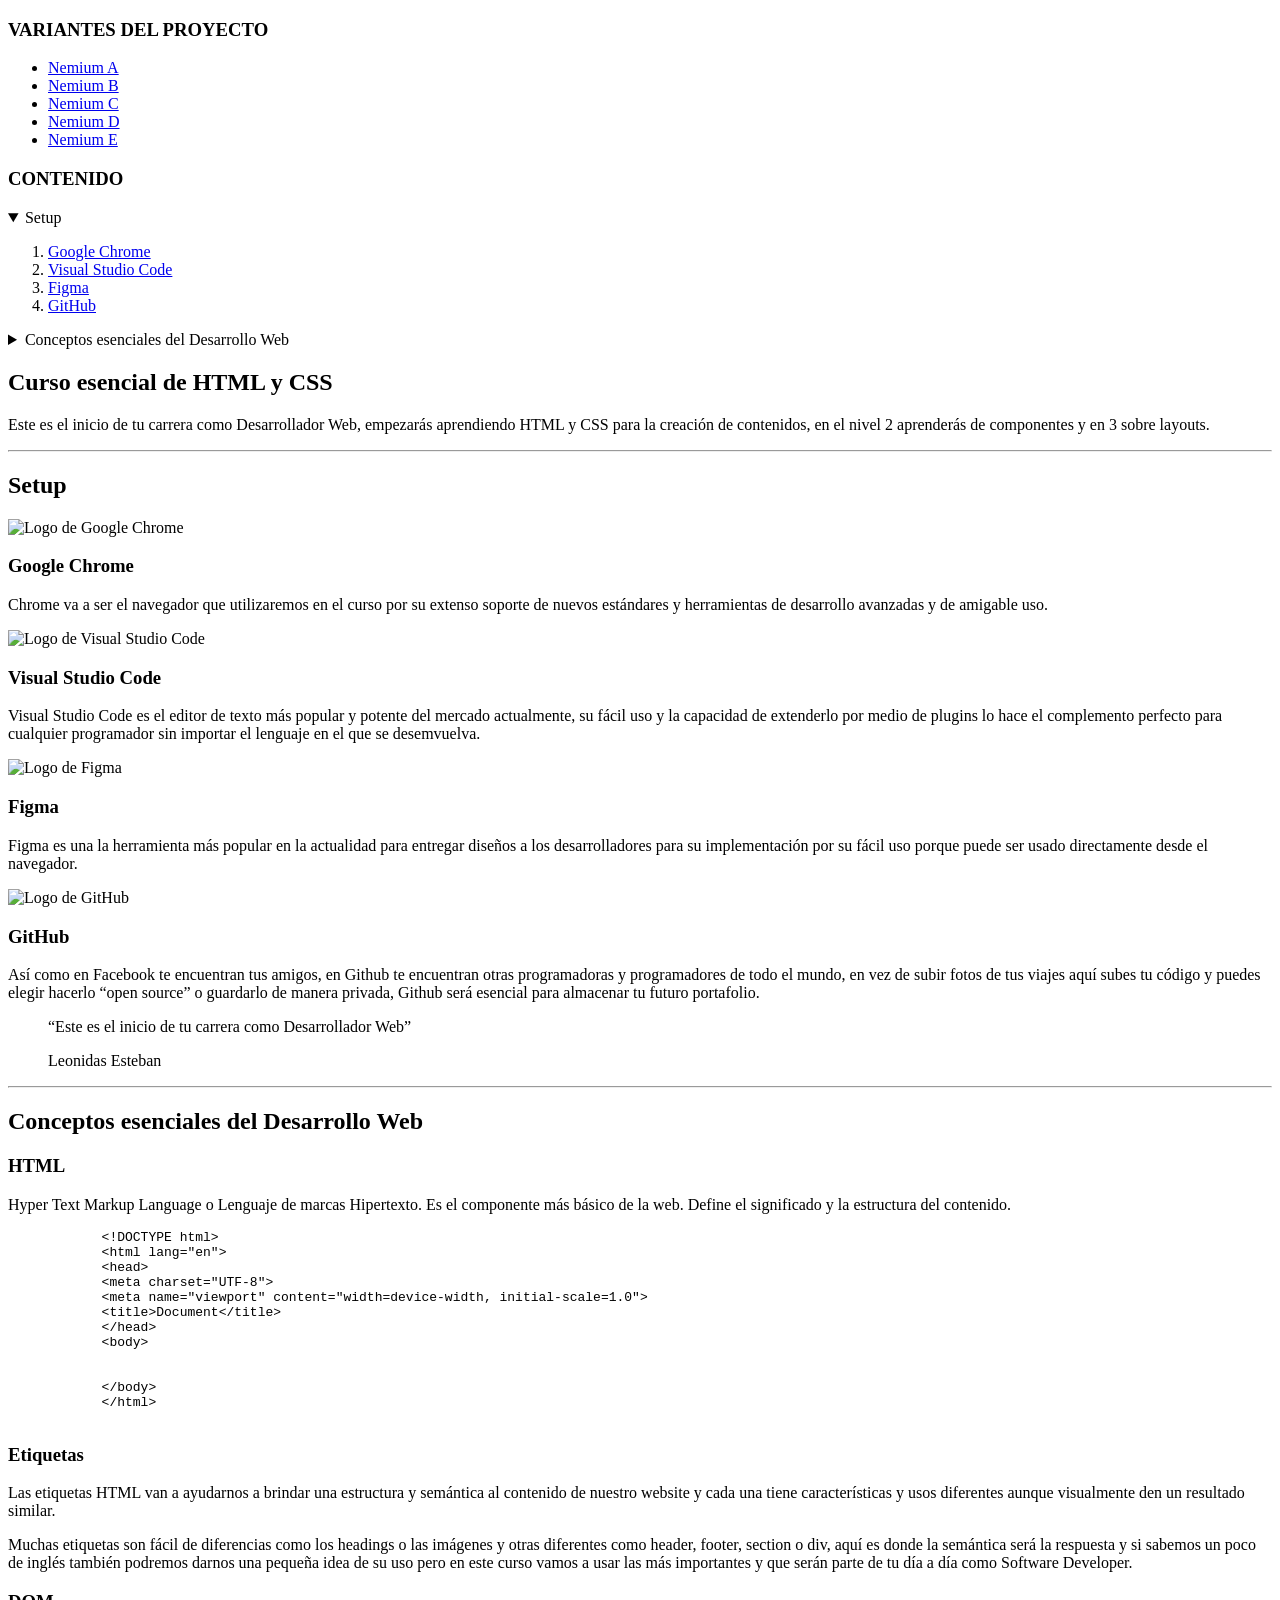
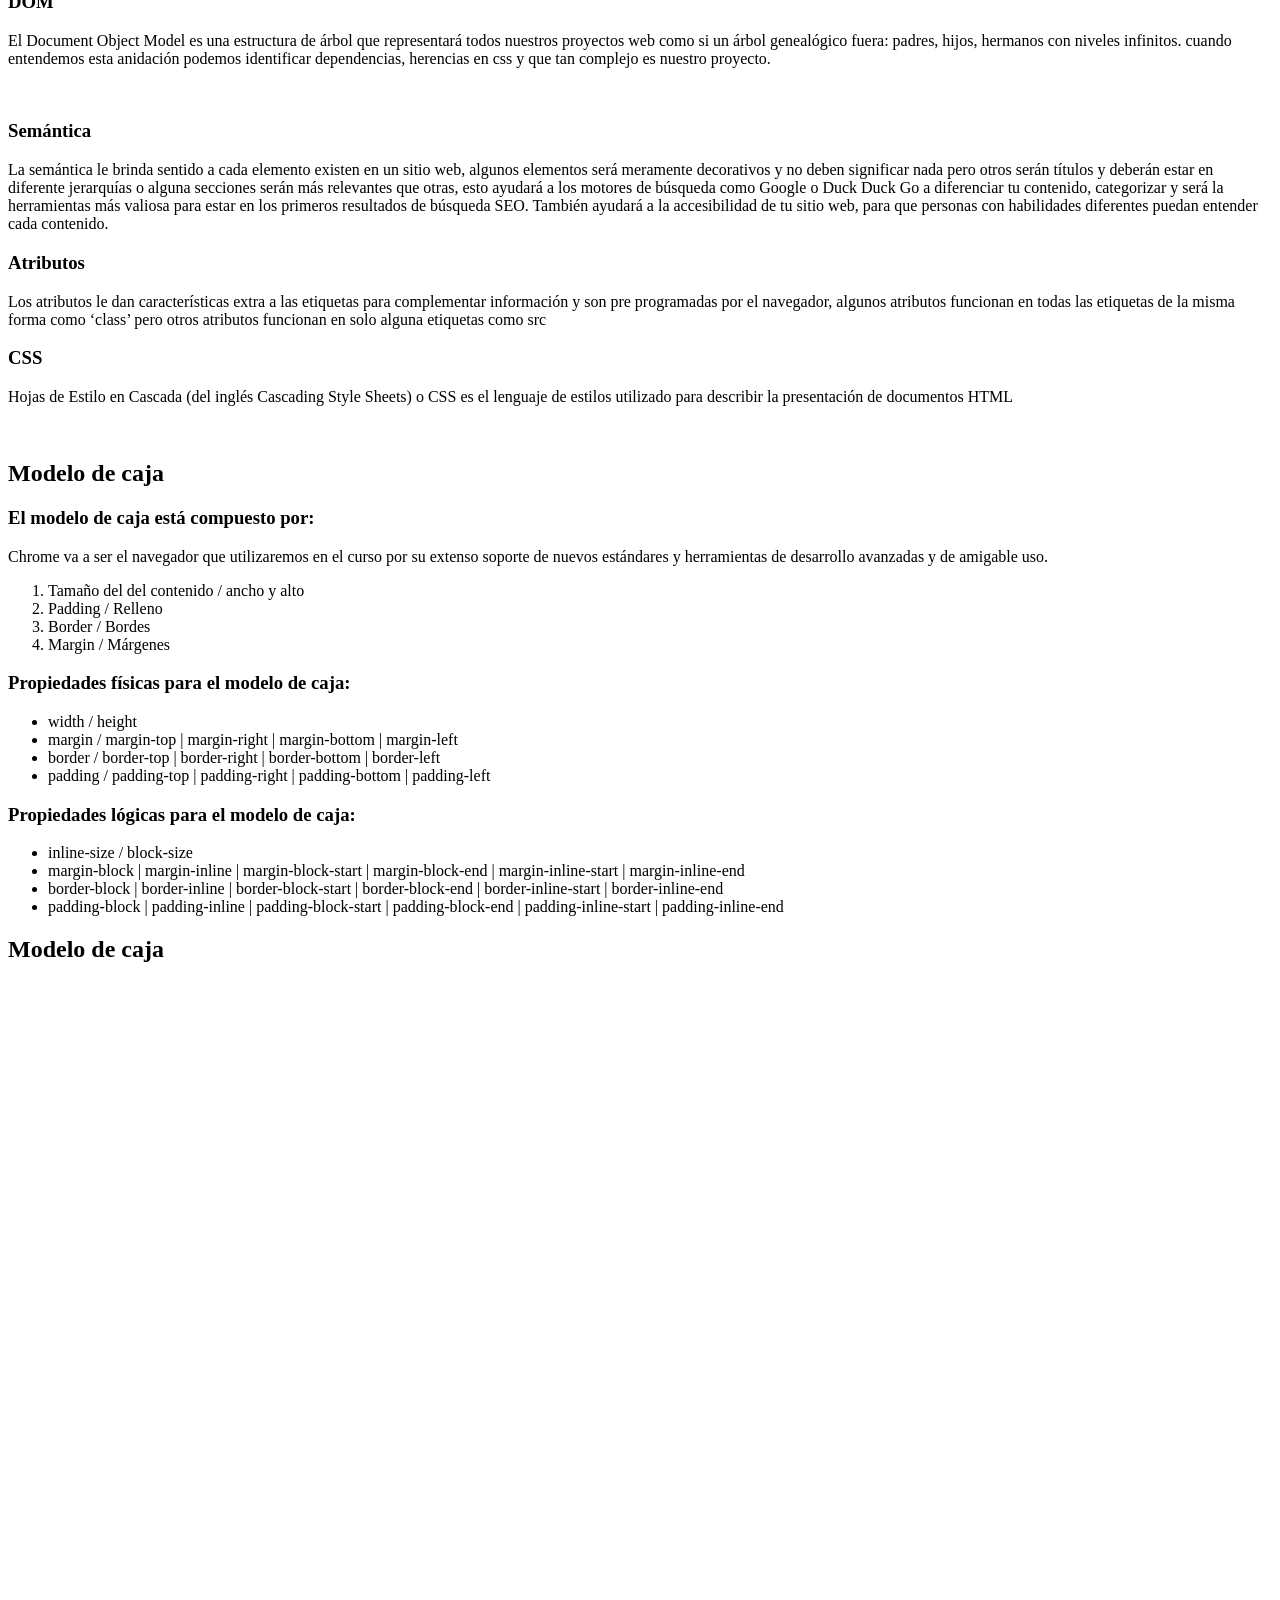
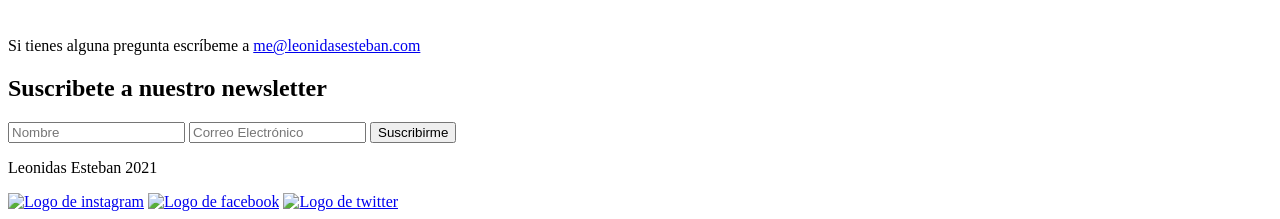
==== variants/nemiumB.html @ a21f0d3f "fix: change the absolute path to relative paths" ====
<!DOCTYPE html>
<html lang="en">

<head>
    <meta charset="UTF-8">
    <meta name="viewport" content="width=device-width, initial-scale=1.0">
    <link rel="icon" type="image/jpg" href="../images/favicon.webp" />
    <!-- components -->
    <!-- atoms -->
    <link rel="stylesheet" href="../css/nemiumB/components/atoms/input-form.css">
    <link rel="stylesheet" href="../css/nemiumB/components/atoms/menu-item.css">
    <link rel="stylesheet" href="../css/nemiumB/components/atoms/menu-link.css">
    <link rel="stylesheet" href="../css/nemiumB/components/atoms/slider-bullet.css">
    <link rel="stylesheet" href="../css/nemiumB/components/atoms/subtitle.css">
    <link rel="stylesheet" href="../css/nemiumB/components/atoms/summary-link.css">
    <link rel="stylesheet" href="../css/nemiumB/components/atoms/video.css">
    <link rel="stylesheet" href="../css/nemiumB/components/atoms/brand.css">
    <link rel="stylesheet" href="../css/nemiumB/components/atoms/elipse.css">


    <!-- molecules -->
    <link rel="stylesheet" href="../css/nemiumB/components/molecules/blockquote.css">
    <link rel="stylesheet" href="../css/nemiumB/components/molecules/box-model.css">
    <link rel="stylesheet" href="../css/nemiumB/components/molecules/box-model-video.css">
    <link rel="stylesheet" href="../css/nemiumB/components/molecules/section-content.css">
    <link rel="stylesheet" href="../css/nemiumB/components/molecules/slider.css">
    <link rel="stylesheet" href="../css/nemiumB/components/molecules/slider-bullet-list.css">
    <link rel="stylesheet" href="../css/nemiumB/components/molecules/subscription.css">
    <link rel="stylesheet" href="../css/nemiumB/components/molecules/pre.css">
    <link rel="stylesheet" href="../css/nemiumB/components/molecules/support-message.css">
    <link rel="stylesheet" href="../css/nemiumB/components/molecules/menu-container.css">
    <link rel="stylesheet" href="../css/nemiumB/components/molecules/summary-container.css">
    <link rel="stylesheet" href="../css/nemiumB/components/molecules/social-media.css">


    <!-- organisms -->
    <link rel="stylesheet" href="../css/nemiumB/components/organisms/hero.css">
    <link rel="stylesheet" href="../css/nemiumB/components/organisms/main-content.css">
    <link rel="stylesheet" href="../css/nemiumB/components/organisms/sidebar.css">
    <link rel="stylesheet" href="../css/nemiumB/components/organisms/slider-container.css">
    <link rel="stylesheet" href="../css/nemiumB/components/organisms/footer.css">



    <!-- containers-->
    <link rel="stylesheet" href="../css/nemiumB/containers/main.css">
    <link rel="stylesheet" href="../css/nemiumB/containers/wrapper.css">
    <link rel="stylesheet" href="../css/nemiumB/containers/main-wrapper.css">

    <!-- elements -->
    <link rel="stylesheet" href="../css/nemiumB/elements/typography.css">

    <!-- global -->
    <link rel="stylesheet" href="../css/nemiumB/global/body.css">

    <!-- settings -->
    <link rel="stylesheet" href="../css/nemiumB/settings/fonts.css">
    <link rel="stylesheet" href="../css/nemiumB/settings/variables.css">








    <title>Vlog de Daniela</title>
</head>

<body>
    <div class="hero"></div>
    <main class="main">
        <div class="main-wrapper">
            <div class="sidebar">
                <header class="menu-container">
                    <h3 class="title">VARIANTES DEL PROYECTO</h3>
                    <ul>
                        <li class="menu-item"><a href="../index.html" class="menu-link">Nemium A</a></li>
                        <li class="menu-item nemiumB"><a href="./nemiumB.html" class="menu-link linkB">Nemium
                                B</a></li>
                        <li class="menu-item"><a href="./nemiumC.html" class="menu-link">Nemium C</a></li>
                        <li class="menu-item"><a href="./nemiumD.html" class="menu-link">Nemium D</a></li>
                        <li class="menu-item"><a href="./nemiumE.html" class="menu-link">Nemium E</a></li>
                    </ul>
                </header>

                <header class="summary-container">
                    <h3 class="title">CONTENIDO</h3>
                    <nav>
                        <details open>
                            <summary>Setup</summary>
                            <ol>
                                <li>
                                    <a class="summary-link" href="#google-chrome">
                                        Google Chrome
                                    </a>
                                </li>
                                <li>
                                    <a class="summary-link" href="#vsc">
                                        Visual Studio Code
                                    </a>
                                </li>
                                <li>
                                    <a class="summary-link" href="#figma">
                                        Figma
                                    </a>
                                </li>
                                <li>
                                    <a class="summary-link" href="#github">
                                        GitHub
                                    </a>
                                </li>
                            </ol>
                        </details>

                        <details close>
                            <summary>Conceptos esenciales del Desarrollo Web</summary>
                            <ol>
                                <li><a class="summary-link" href="#html">Qué es HTML</a></li>
                                <li><a class="summary-link" href="#etiquetas">Etiquetas</a></li>
                                <li><a class="summary-link" href="#dom">DOM</a></li>
                                <li><a class="summary-link" href="#semantica">Semántica</a></li>
                                <li><a class="summary-link" href="#atributos">Atributos</a></li>
                                <li><a class="summary-link" href="#css">Qué es CSS</a></li>
                            </ol>
                        </details>
                    </nav>
                </header>
            </div>


            <div class="wrapper">
                <div class="main-content">
                    <section class="section-content">
                        <h1>Curso esencial de HTML y CSS</h1>
                        <p>
                            Este es el inicio de tu carrera como Desarrollador Web, empezarás aprendiendo HTML y CSS
                            para la creación de contenidos, en el nivel 2 aprenderás de componentes y en 3 sobre
                            layouts.
                        </p>
                    </section>

                    <hr>

                    <section class="section-content">
                        <h2>Setup</h2>

                        <div class="image-subtitle">
                            <div class="elipse">
                                <img src="../images/google-chrome.webp" alt="Logo de Google Chrome"
                                    title="Logo de Google Chrome">
                            </div>
                            <h3 class="setup_subtitle" id="google-chrome">Google Chrome</h3>
                        </div>
                        <p>
                            Chrome va a ser <span class="paragraph--bold">el navegador que utilizaremos en el
                                curso</span>
                            por su extenso soporte de nuevos estándares y herramientas de desarrollo avanzadas y de
                            amigable
                            uso.
                        </p>

                        <div class="image-subtitle">
                            <div class="elipse">
                                <img src="../images/visual-studio-code.webp" alt="Logo de Visual Studio Code"
                                    title="Logo de Visual Studio Code">
                            </div>
                            <h3 class="setup_subtitle" id="vsc">Visual Studio Code</h3>
                        </div>
                        <p>
                            Visual Studio Code es <span class="paragraph--bold">el editor de texto más popular y potente
                                del
                                mercado actualmente</span>, su fácil uso y la capacidad de extenderlo por medio de
                            plugins
                            lo hace el complemento perfecto para cualquier programador sin importar el lenguaje en el
                            que se
                            desemvuelva.
                        </p>

                        <div class="image-subtitle">
                            <div class="elipse">
                                <img src="../images/figma.webp" alt="Logo de Figma" title="Logo de Figma">
                            </div>
                            <h3 class="setup_subtitle" id="figma">Figma</h3>
                        </div>
                        <p>
                            Figma es una la herramienta más popular en la actualidad para entregar diseños a los
                            desarrolladores para su implementación por su <span class="paragraph--bold">fácil uso</span>
                            porque puede ser usado directamente desde el navegador.
                        </p>

                        <div class="image-subtitle">
                            <img src="../images/github-white.webp" alt="Logo de GitHub" title="Logo de GitHub">

                            <h3 class="setup_subtitle" id="github">GitHub</h3>
                        </div>
                        <p>Así como en Facebook te encuentran tus amigos, en Github <span class="paragraph--bold">te
                                encuentran otras programadoras y programadores</span> de todo el mundo, en vez de subir
                            fotos de tus viajes aquí subes tu código y puedes elegir hacerlo “open source” o guardarlo
                            de
                            manera privada, Github será esencial para almacenar tu futuro portafolio.</p>

                        <blockquote>
                            <p>“Este es el inicio de tu carrera como Desarrollador Web”</p>
                            <span class="span--name"> Leonidas Esteban </span>
                        </blockquote>

                    </section>


                    <hr>

                    <section class="section-content">

                        <h2>Conceptos esenciales del Desarrollo Web</h2>

                        <h3 class="concept_subtitle" id="html">HTML</h3>
                        <p>
                            Hyper Text Markup Language o Lenguaje de marcas Hipertexto. Es el componente más básico de
                            la
                            web. Define el significado y la estructura del contenido.
                        </p>
                        <pre>
            &lt;!DOCTYPE html&gt; 
            &lt;html lang=&quot;en&quot;&gt;
            &lt;head&gt;
            &lt;meta charset=&quot;UTF-8&quot;&gt;
            &lt;meta name=&quot;viewport&quot; content=&quot;width=device-width, initial-scale=1.0&quot;&gt;
            &lt;title&gt;Document&lt;/title&gt;
            &lt;/head&gt;
            &lt;body&gt; 
                        
                                
            &lt;/body&gt;
            &lt;/html&gt;
                            </pre>


                        <h3 class="concept_subtitle" id="etiquetas">Etiquetas</h3>
                        <p>
                            Las etiquetas HTML van a ayudarnos a brindar una estructura y semántica al contenido de
                            nuestro
                            website y cada una tiene características y usos diferentes aunque visualmente den un
                            resultado
                            similar.
                        </p>
                        <p>
                            Muchas etiquetas son fácil de diferencias como los headings o las imágenes y otras
                            diferentes
                            como header, footer, section o div, aquí es donde la semántica será la respuesta y si
                            sabemos un
                            poco de inglés también podremos darnos una pequeña idea de su uso pero en este curso vamos a
                            usar las más importantes y que serán parte de tu día a día como Software Developer.
                        </p>

                        <h3 class="concept_subtitle" id="dom">DOM</h3>
                        <p>
                            El Document Object Model es una estructura de árbol que representará todos nuestros
                            proyectos
                            web como si un árbol genealógico fuera: padres, hijos, hermanos con niveles infinitos.
                            cuando
                            entendemos esta anidación podemos identificar dependencias, herencias en css y que tan
                            complejo
                            es nuestro proyecto.
                        </p>
                        <img class="image-subtitle" src="../images/dom.webp" alt="">

                        <h3 class="concept_subtitle" id="semantica">Semántica</h3>
                        <p>
                            La semántica le brinda sentido a cada elemento existen en un sitio web, algunos elementos
                            será
                            meramente decorativos y no deben significar nada pero otros serán títulos y deberán estar en
                            diferente jerarquías o alguna secciones serán más relevantes que otras, esto ayudará a los
                            motores de búsqueda como Google o Duck Duck Go a diferenciar tu contenido, categorizar y
                            será la
                            herramientas más valiosa para estar en los primeros resultados de búsqueda SEO. También
                            ayudará
                            a la accesibilidad de tu sitio web, para que personas con habilidades diferentes puedan
                            entender
                            cada contenido.
                        </p>

                        <h3 class="concept_subtitle" id="atributos">Atributos</h3>
                        <p>
                            Los atributos le dan características extra a las etiquetas para complementar información y
                            son
                            pre programadas por el navegador, algunos atributos funcionan en todas las etiquetas de la
                            misma
                            forma como ‘class’ pero otros atributos funcionan en solo alguna etiquetas como src
                        </p>

                        <h3 class="concept_subtitle" id="css">CSS</h3>
                        <p>
                            Hojas de Estilo en Cascada (del inglés Cascading Style Sheets) o CSS es el lenguaje de
                            estilos
                            utilizado para describir la presentación de documentos HTML
                        </p>
                        <img class="image-subtitle" src="../images/css-image.webp" alt="">
                    </section>

                    <section class="box-model">

                        <h2>Modelo de caja</h2>

                        <h3>El modelo de caja está compuesto por:</h3>
                        <p>
                            Chrome va a ser el navegador que utilizaremos en el curso por su extenso soporte de nuevos
                            estándares y herramientas de desarrollo avanzadas y de amigable uso.
                        </p>
                        <ol class="box-model_ol">
                            <li>Tamaño del del contenido / ancho y alto</li>
                            <li>Padding / Relleno</li>
                            <li>Border / Bordes</li>
                            <li>Margin / Márgenes</li>
                        </ol>

                        <h3>Propiedades físicas para el modelo de caja:</h3>
                        <ul class="box-model_ul">
                            <li>width / height</li>
                            <li>margin / margin-top | margin-right | margin-bottom | margin-left</li>
                            <li>border / border-top | border-right | border-bottom | border-left</li>
                            <li>padding / padding-top | padding-right | padding-bottom | padding-left</li>
                        </ul>

                        <h3>Propiedades lógicas para el modelo de caja:</h3>
                        <ul class="box-model_ul">
                            <li>inline-size / block-size</li>
                            <li>margin-block | margin-inline | margin-block-start | margin-block-end |
                                margin-inline-start |
                                margin-inline-end</li>
                            <li>border-block | border-inline | border-block-start | border-block-end |
                                border-inline-start |
                                border-inline-end</li>
                            <li>padding-block | padding-inline | padding-block-start | padding-block-end |
                                padding-inline-start | padding-inline-end</li>
                        </ul>

                        <section class="box-model-video">
                            <h2>Modelo de caja</h2>
                            <div class="slider">
                                <scroll-container class="slider-container">
                                    <scroll-page class="slider-slide" id="video-1">
                                        <iframe class="video" width="560" height="315"
                                            src="https://www.youtube.com/embed/5f5Ig_U2Bpk?si=YcdJFYTdUbb8YwRO"
                                            title="YouTube video player" frameborder="0"
                                            allow="accelerometer; autoplay; clipboard-write; encrypted-media; gyroscope; picture-in-picture; web-share"
                                            referrerpolicy="strict-origin-when-cross-origin" allowfullscreen></iframe>
                                    </scroll-page>

                                    <scroll-page class="slider-slide" id="video-2">
                                        <iframe class="video" width="560" height="315"
                                            src="https://www.youtube.com/embed/5f5Ig_U2Bpk?si=YcdJFYTdUbb8YwRO"
                                            title="YouTube video player" frameborder="0"
                                            allow="accelerometer; autoplay; clipboard-write; encrypted-media; gyroscope; picture-in-picture; web-share"
                                            referrerpolicy="strict-origin-when-cross-origin" allowfullscreen></iframe>
                                    </scroll-page>

                                    <scroll-page class="slider-slide" id="video-3">
                                        <iframe class="video" width="560" height="315"
                                            src="https://www.youtube.com/embed/5f5Ig_U2Bpk?si=YcdJFYTdUbb8YwRO"
                                            title="YouTube video player" frameborder="0"
                                            allow="accelerometer; autoplay; clipboard-write; encrypted-media; gyroscope; picture-in-picture; web-share"
                                            referrerpolicy="strict-origin-when-cross-origin" allowfullscreen></iframe>
                                    </scroll-page>
                                </scroll-container>
                                <div class="slider-bullet-list">
                                    <a href="#video-1" class="slider-bullet"></a>
                                    <a href="#video-2" class="slider-bullet"></a>
                                    <a href="#video-3" class="slider-bullet"></a>
                                </div>
                            </div>
                        </section>
                    </section>


                    <p class="support-message">
                        Si tienes alguna pregunta escríbeme a
                        <a href="mailto:me@leonidasesteban.com" target="blank_">me@leonidasesteban.com</a>
                    </p>

                    <div class="subscription">
                        <h2>Suscribete a nuestro newsletter</h2>
                        <form action="" class="form">
                            <input type="text" required class="input-form" placeholder="Nombre">
                            <input type="email" required class="input-form" placeholder="Correo Electrónico">
                            <input type="submit" class="input-submit" value="Suscribirme">
                        </form>
                    </div>
                </div>
            </div>
        </div>
    </main>

    <footer class="footer">
        <div class="social-media">
            <p class="brand">Leonidas Esteban 2021</p>
            <div class="social-media-img">
                <a target="_blank" href="https://www.instagram.com/leonidasesteban/"><img
                        src="../images/instagram-black.webp" alt="Logo de instagram"></a>
                <a target="_blank" href="https://www.facebook.com/LeonidasEsteban/"><img
                        src="../images/facebook-black.webp" alt="Logo de facebook"></a>
                <a target="_blank" href="https://twitter.com/leonidasesteban"><img src="../images/twitter-black.webp"
                        alt="Logo de twitter"></a>
            </div>

        </div>
    </footer>
</body>

</html>
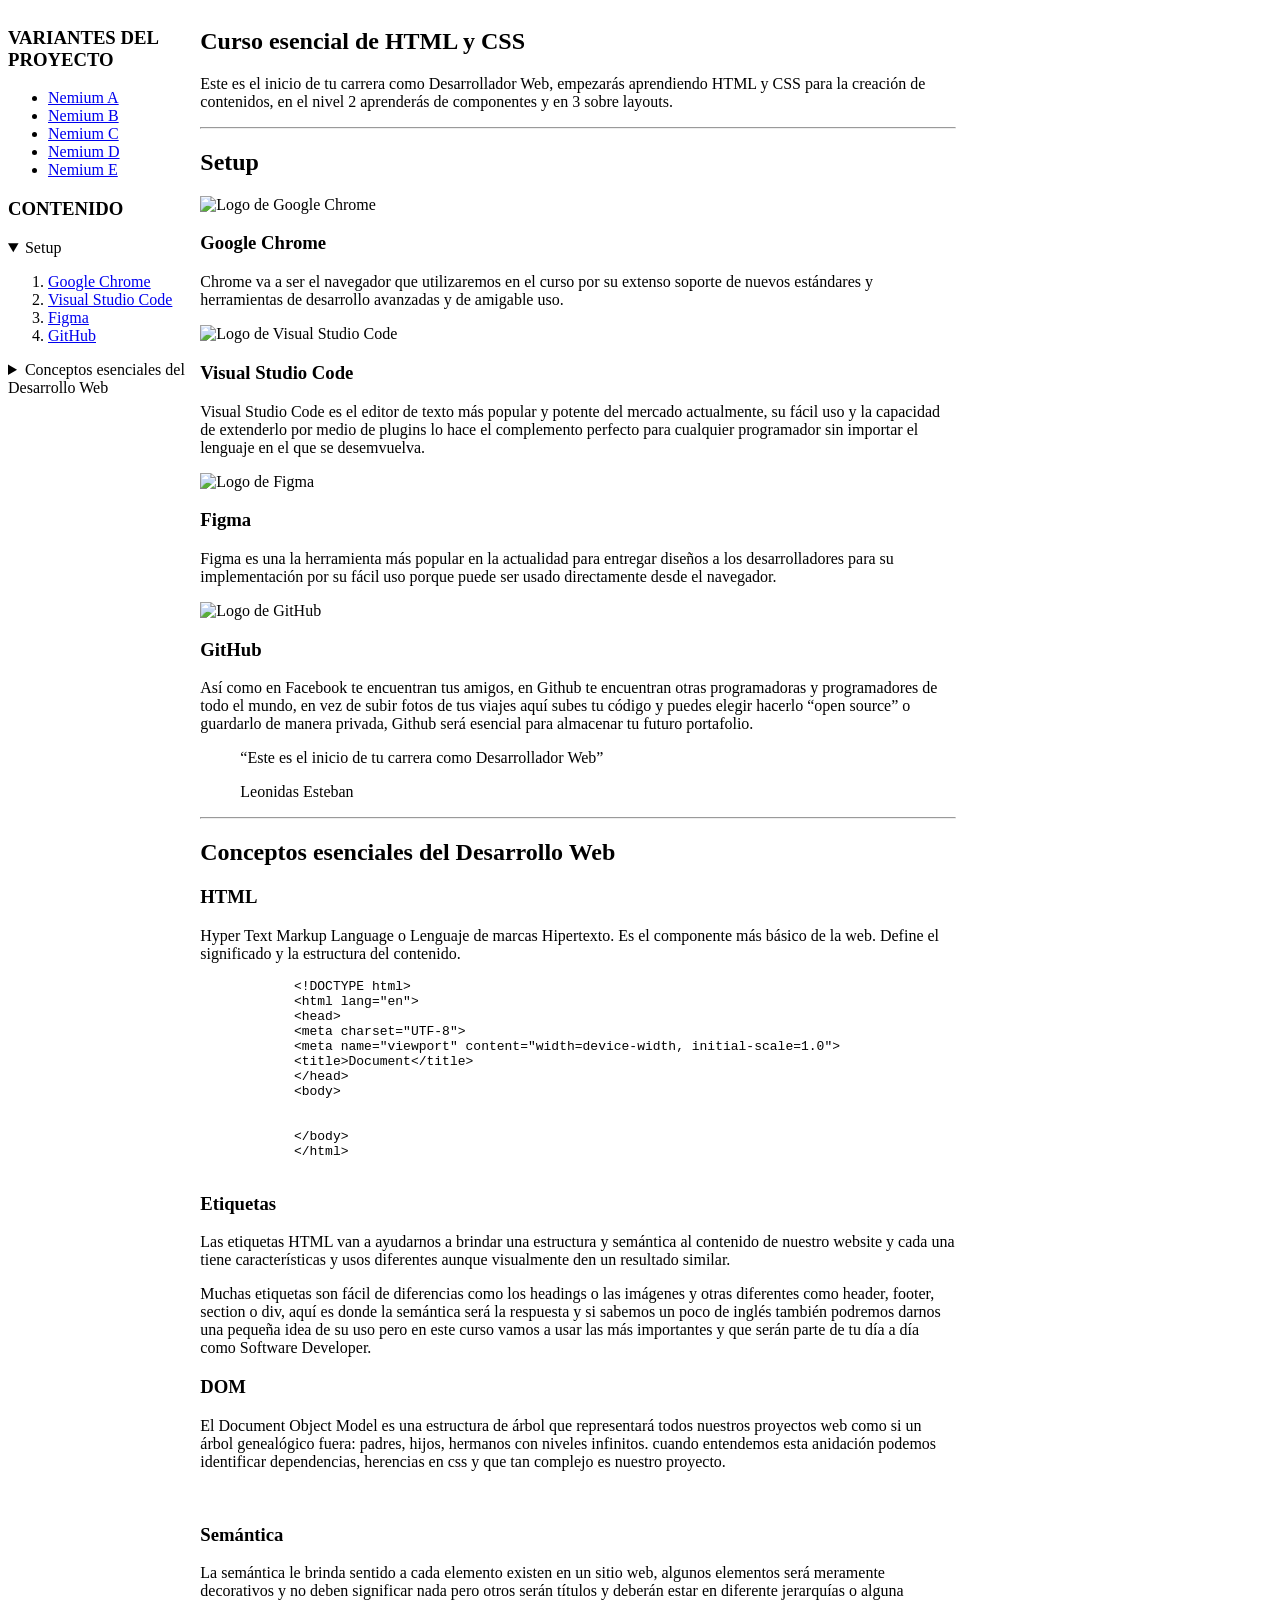
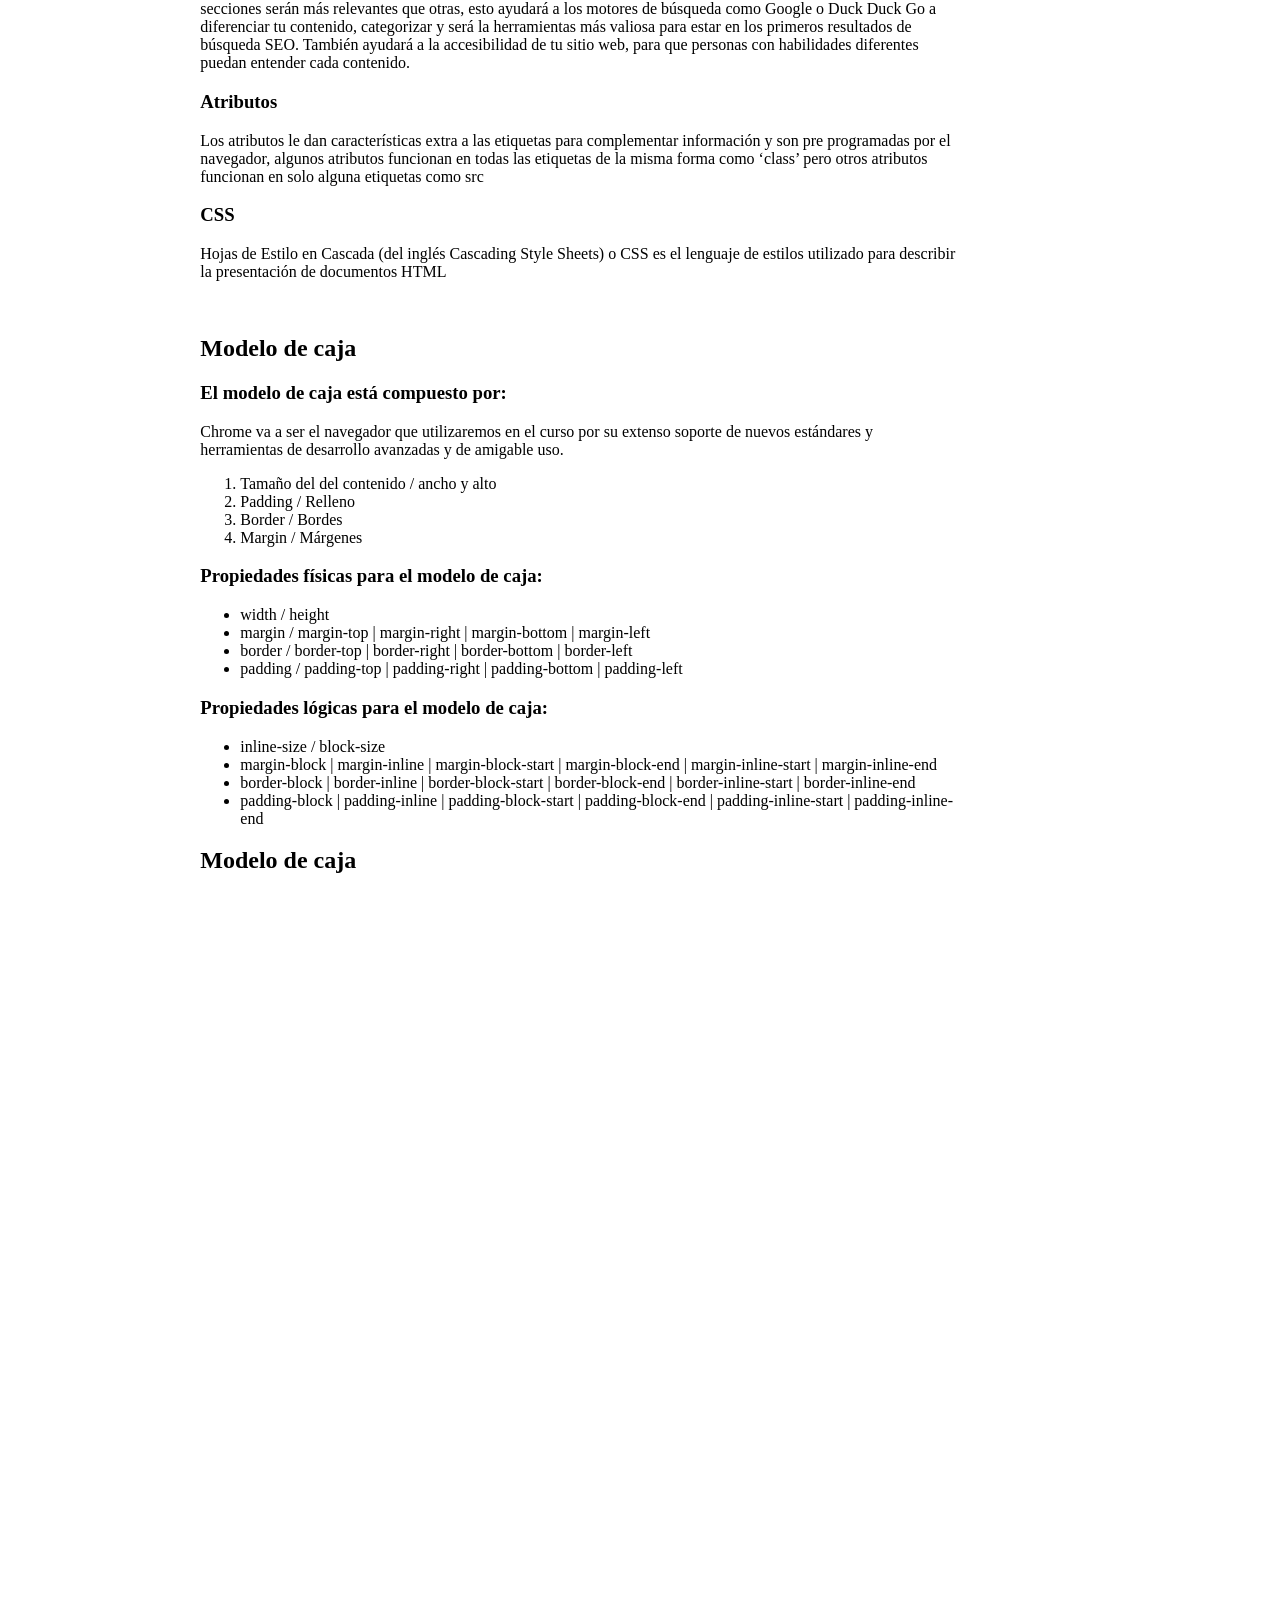
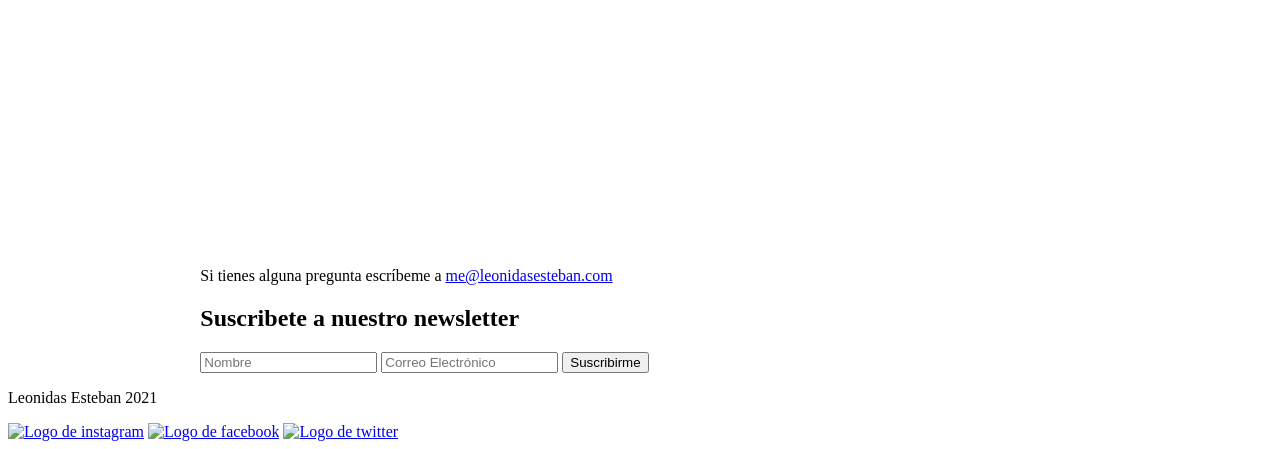
==== commit 6b0b6364: "refactor: rename wrapper to container and main-wrapper to layout" ====
--- a/variants/nemiumB.html
+++ b/variants/nemiumB.html
@@ -7,51 +7,51 @@
     <link rel="icon" type="image/jpg" href="../images/favicon.webp" />
     <!-- components -->
     <!-- atoms -->
-    <link rel="stylesheet" href="../css/nemiumB/components/atoms/input-form.css">
-    <link rel="stylesheet" href="../css/nemiumB/components/atoms/menu-item.css">
-    <link rel="stylesheet" href="../css/nemiumB/components/atoms/menu-link.css">
-    <link rel="stylesheet" href="../css/nemiumB/components/atoms/slider-bullet.css">
-    <link rel="stylesheet" href="../css/nemiumB/components/atoms/subtitle.css">
-    <link rel="stylesheet" href="../css/nemiumB/components/atoms/summary-link.css">
-    <link rel="stylesheet" href="../css/nemiumB/components/atoms/video.css">
-    <link rel="stylesheet" href="../css/nemiumB/components/atoms/brand.css">
-    <link rel="stylesheet" href="../css/nemiumB/components/atoms/elipse.css">
+    <link rel="stylesheet" href="/css/nemiumB/components/atoms/input-form.css">
+    <link rel="stylesheet" href="/css/nemiumB/components/atoms/menu-item.css">
+    <link rel="stylesheet" href="/css/nemiumB/components/atoms/menu-link.css">
+    <link rel="stylesheet" href="/css/nemiumB/components/atoms/slider-bullet.css">
+    <link rel="stylesheet" href="/css/nemiumB/components/atoms/subtitle.css">
+    <link rel="stylesheet" href="/css/nemiumB/components/atoms/summary-link.css">
+    <link rel="stylesheet" href="/css/nemiumB/components/atoms/video.css">
+    <link rel="stylesheet" href="/css/nemiumB/components/atoms/brand.css">
+    <link rel="stylesheet" href="/css/nemiumB/components/atoms/elipse.css">
 
 
     <!-- molecules -->
-    <link rel="stylesheet" href="../css/nemiumB/components/molecules/blockquote.css">
-    <link rel="stylesheet" href="../css/nemiumB/components/molecules/box-model.css">
-    <link rel="stylesheet" href="../css/nemiumB/components/molecules/box-model-video.css">
-    <link rel="stylesheet" href="../css/nemiumB/components/molecules/section-content.css">
-    <link rel="stylesheet" href="../css/nemiumB/components/molecules/slider.css">
-    <link rel="stylesheet" href="../css/nemiumB/components/molecules/slider-bullet-list.css">
-    <link rel="stylesheet" href="../css/nemiumB/components/molecules/subscription.css">
-    <link rel="stylesheet" href="../css/nemiumB/components/molecules/pre.css">
-    <link rel="stylesheet" href="../css/nemiumB/components/molecules/support-message.css">
-    <link rel="stylesheet" href="../css/nemiumB/components/molecules/menu-container.css">
-    <link rel="stylesheet" href="../css/nemiumB/components/molecules/summary-container.css">
-    <link rel="stylesheet" href="../css/nemiumB/components/molecules/social-media.css">
+    <link rel="stylesheet" href="/css/nemiumB/components/molecules/blockquote.css">
+    <link rel="stylesheet" href="/css/nemiumB/components/molecules/box-model.css">
+    <link rel="stylesheet" href="/css/nemiumB/components/molecules/box-model-video.css">
+    <link rel="stylesheet" href="/css/nemiumB/components/molecules/section-content.css">
+    <link rel="stylesheet" href="/css/nemiumB/components/molecules/slider.css">
+    <link rel="stylesheet" href="/css/nemiumB/components/molecules/slider-bullet-list.css">
+    <link rel="stylesheet" href="/css/nemiumB/components/molecules/subscription.css">
+    <link rel="stylesheet" href="/css/nemiumB/components/molecules/pre.css">
+    <link rel="stylesheet" href="/css/nemiumB/components/molecules/support-message.css">
+    <link rel="stylesheet" href="/css/nemiumB/components/molecules/menu-container.css">
+    <link rel="stylesheet" href="/css/nemiumB/components/molecules/summary-container.css">
+    <link rel="stylesheet" href="/css/nemiumB/components/molecules/social-media.css">
 
 
     <!-- organisms -->
-    <link rel="stylesheet" href="../css/nemiumB/components/organisms/hero.css">
-    <link rel="stylesheet" href="../css/nemiumB/components/organisms/main-content.css">
-    <link rel="stylesheet" href="../css/nemiumB/components/organisms/sidebar.css">
-    <link rel="stylesheet" href="../css/nemiumB/components/organisms/slider-container.css">
-    <link rel="stylesheet" href="../css/nemiumB/components/organisms/footer.css">
+    <link rel="stylesheet" href="/css/nemiumB/components/organisms/hero.css">
+    <link rel="stylesheet" href="/css/nemiumB/components/organisms/main-content.css">
+    <link rel="stylesheet" href="/css/nemiumB/components/organisms/sidebar.css">
+    <link rel="stylesheet" href="/css/nemiumB/components/organisms/slider-container.css">
+    <link rel="stylesheet" href="/css/nemiumB/components/organisms/footer.css">
 
 
 
     <!-- containers-->
-    <link rel="stylesheet" href="../css/nemiumB/containers/main.css">
-    <link rel="stylesheet" href="../css/nemiumB/containers/wrapper.css">
-    <link rel="stylesheet" href="../css/nemiumB/containers/main-wrapper.css">
+    <link rel="stylesheet" href="/css/nemiumB/containers/main.css">
+    <link rel="stylesheet" href="/css/nemiumB/containers/layout.css">
+    <link rel="stylesheet" href="/css/nemiumB/containers/container.css">
 
     <!-- elements -->
-    <link rel="stylesheet" href="../css/nemiumB/elements/typography.css">
+    <link rel="stylesheet" href="/css/nemiumB/elements/typography.css">
 
     <!-- global -->
-    <link rel="stylesheet" href="../css/nemiumB/global/body.css">
+    <link rel="stylesheet" href="/css/nemiumB/global/body.css">
 
     <!-- settings -->
     <link rel="stylesheet" href="../css/nemiumB/settings/fonts.css">
@@ -70,17 +70,17 @@
 <body>
     <div class="hero"></div>
     <main class="main">
-        <div class="main-wrapper">
+        <div class="layout">
             <div class="sidebar">
                 <header class="menu-container">
                     <h3 class="title">VARIANTES DEL PROYECTO</h3>
                     <ul>
-                        <li class="menu-item"><a href="../index.html" class="menu-link">Nemium A</a></li>
-                        <li class="menu-item nemiumB"><a href="./nemiumB.html" class="menu-link linkB">Nemium
+                        <li class="menu-item"><a href="/index.html" class="menu-link">Nemium A</a></li>
+                        <li class="menu-item nemiumB"><a href="/variants/nemiumB.html" class="menu-link linkB">Nemium
                                 B</a></li>
-                        <li class="menu-item"><a href="./nemiumC.html" class="menu-link">Nemium C</a></li>
-                        <li class="menu-item"><a href="./nemiumD.html" class="menu-link">Nemium D</a></li>
-                        <li class="menu-item"><a href="./nemiumE.html" class="menu-link">Nemium E</a></li>
+                        <li class="menu-item"><a href="/variants/nemiumC.html" class="menu-link">Nemium C</a></li>
+                        <li class="menu-item"><a href="/variants/nemiumD.html" class="menu-link">Nemium D</a></li>
+                        <li class="menu-item"><a href="/variants/nemiumE.html" class="menu-link">Nemium E</a></li>
                     </ul>
                 </header>
 
@@ -129,7 +129,7 @@
             </div>
 
 
-            <div class="wrapper">
+            <div class="container">
                 <div class="main-content">
                     <section class="section-content">
                         <h1>Curso esencial de HTML y CSS</h1>
@@ -147,7 +147,7 @@
 
                         <div class="image-subtitle">
                             <div class="elipse">
-                                <img src="../images/google-chrome.webp" alt="Logo de Google Chrome"
+                                <img src="/images/google-chrome.webp" alt="Logo de Google Chrome"
                                     title="Logo de Google Chrome">
                             </div>
                             <h3 class="setup_subtitle" id="google-chrome">Google Chrome</h3>
@@ -162,7 +162,7 @@
 
                         <div class="image-subtitle">
                             <div class="elipse">
-                                <img src="../images/visual-studio-code.webp" alt="Logo de Visual Studio Code"
+                                <img src="/images/visual-studio-code.webp" alt="Logo de Visual Studio Code"
                                     title="Logo de Visual Studio Code">
                             </div>
                             <h3 class="setup_subtitle" id="vsc">Visual Studio Code</h3>
@@ -179,7 +179,7 @@
 
                         <div class="image-subtitle">
                             <div class="elipse">
-                                <img src="../images/figma.webp" alt="Logo de Figma" title="Logo de Figma">
+                                <img src="/images/figma.webp" alt="Logo de Figma" title="Logo de Figma">
                             </div>
                             <h3 class="setup_subtitle" id="figma">Figma</h3>
                         </div>
@@ -190,7 +190,7 @@
                         </p>
 
                         <div class="image-subtitle">
-                            <img src="../images/github-white.webp" alt="Logo de GitHub" title="Logo de GitHub">
+                            <img src="/images/github-white.webp" alt="Logo de GitHub" title="Logo de GitHub">
 
                             <h3 class="setup_subtitle" id="github">GitHub</h3>
                         </div>
@@ -263,7 +263,7 @@
                             complejo
                             es nuestro proyecto.
                         </p>
-                        <img class="image-subtitle" src="../images/dom.webp" alt="">
+                        <img class="image-subtitle" src="/images/dom.webp" alt="">
 
                         <h3 class="concept_subtitle" id="semantica">Semántica</h3>
                         <p>
@@ -295,7 +295,7 @@
                             estilos
                             utilizado para describir la presentación de documentos HTML
                         </p>
-                        <img class="image-subtitle" src="../images/css-image.webp" alt="">
+                        <img class="image-subtitle" src="/images/css-image.webp" alt="">
                     </section>
 
                     <section class="box-model">
@@ -396,10 +396,10 @@
             <p class="brand">Leonidas Esteban 2021</p>
             <div class="social-media-img">
                 <a target="_blank" href="https://www.instagram.com/leonidasesteban/"><img
-                        src="../images/instagram-black.webp" alt="Logo de instagram"></a>
+                        src="/images/instagram-black.webp" alt="Logo de instagram"></a>
                 <a target="_blank" href="https://www.facebook.com/LeonidasEsteban/"><img
-                        src="../images/facebook-black.webp" alt="Logo de facebook"></a>
-                <a target="_blank" href="https://twitter.com/leonidasesteban"><img src="../images/twitter-black.webp"
+                        src="/images/facebook-black.webp" alt="Logo de facebook"></a>
+                <a target="_blank" href="https://twitter.com/leonidasesteban"><img src="/images/twitter-black.webp"
                         alt="Logo de twitter"></a>
             </div>
 
--- a/css/nemiumB/containers/layout.css
+++ b/css/nemiumB/containers/layout.css
@@ -0,0 +1,15 @@
+.layout {
+    margin: 0;
+    height: 100%;
+    width: 100%;
+}
+
+@media screen and (min-width: 1024px) {
+
+    .layout {
+        width: 75%;
+        display: grid;
+        grid-template-columns: auto 1fr;
+    }
+
+}
--- a/css/nemiumB/containers/container.css
+++ b/css/nemiumB/containers/container.css
@@ -0,0 +1,11 @@
+.container {
+    width: 100%;
+    margin: auto;
+}
+
+@media screen and (min-width: 1024px) {
+    .container {
+        margin-right: 116px;
+    }
+
+}
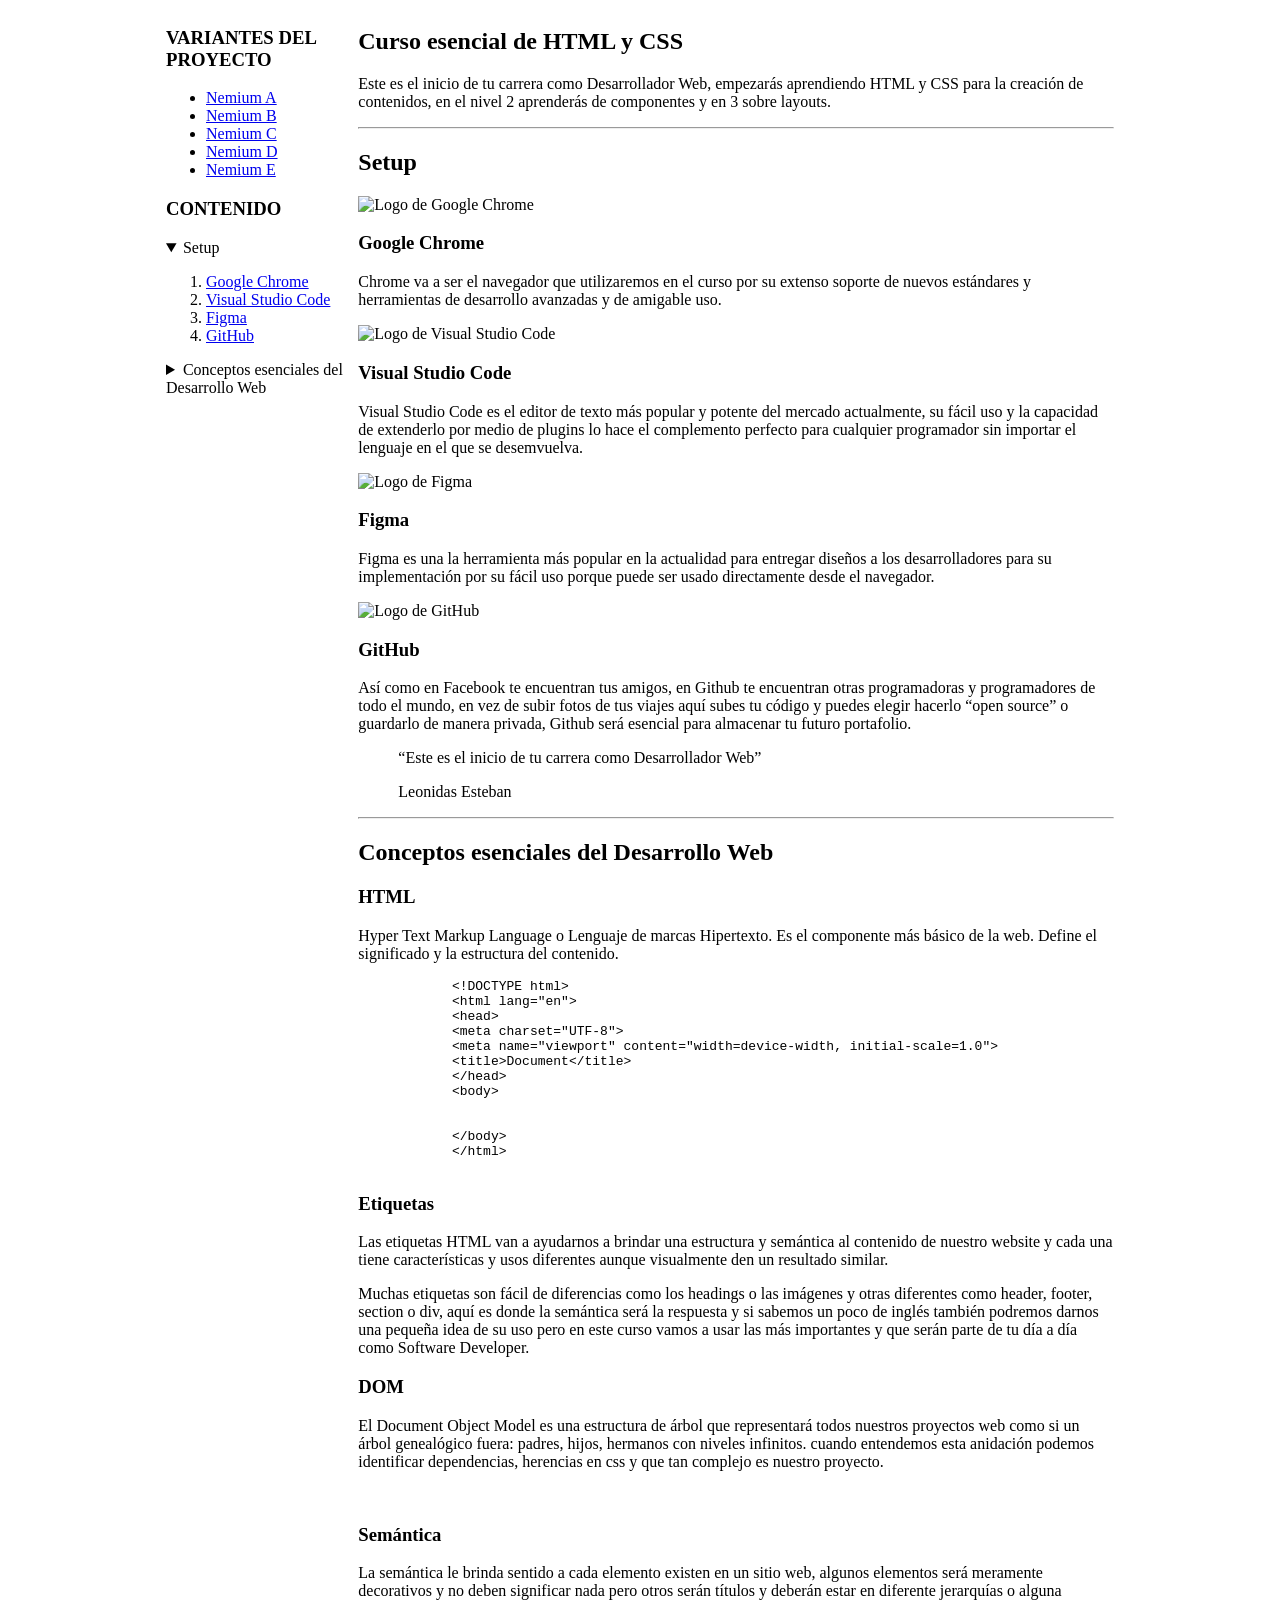
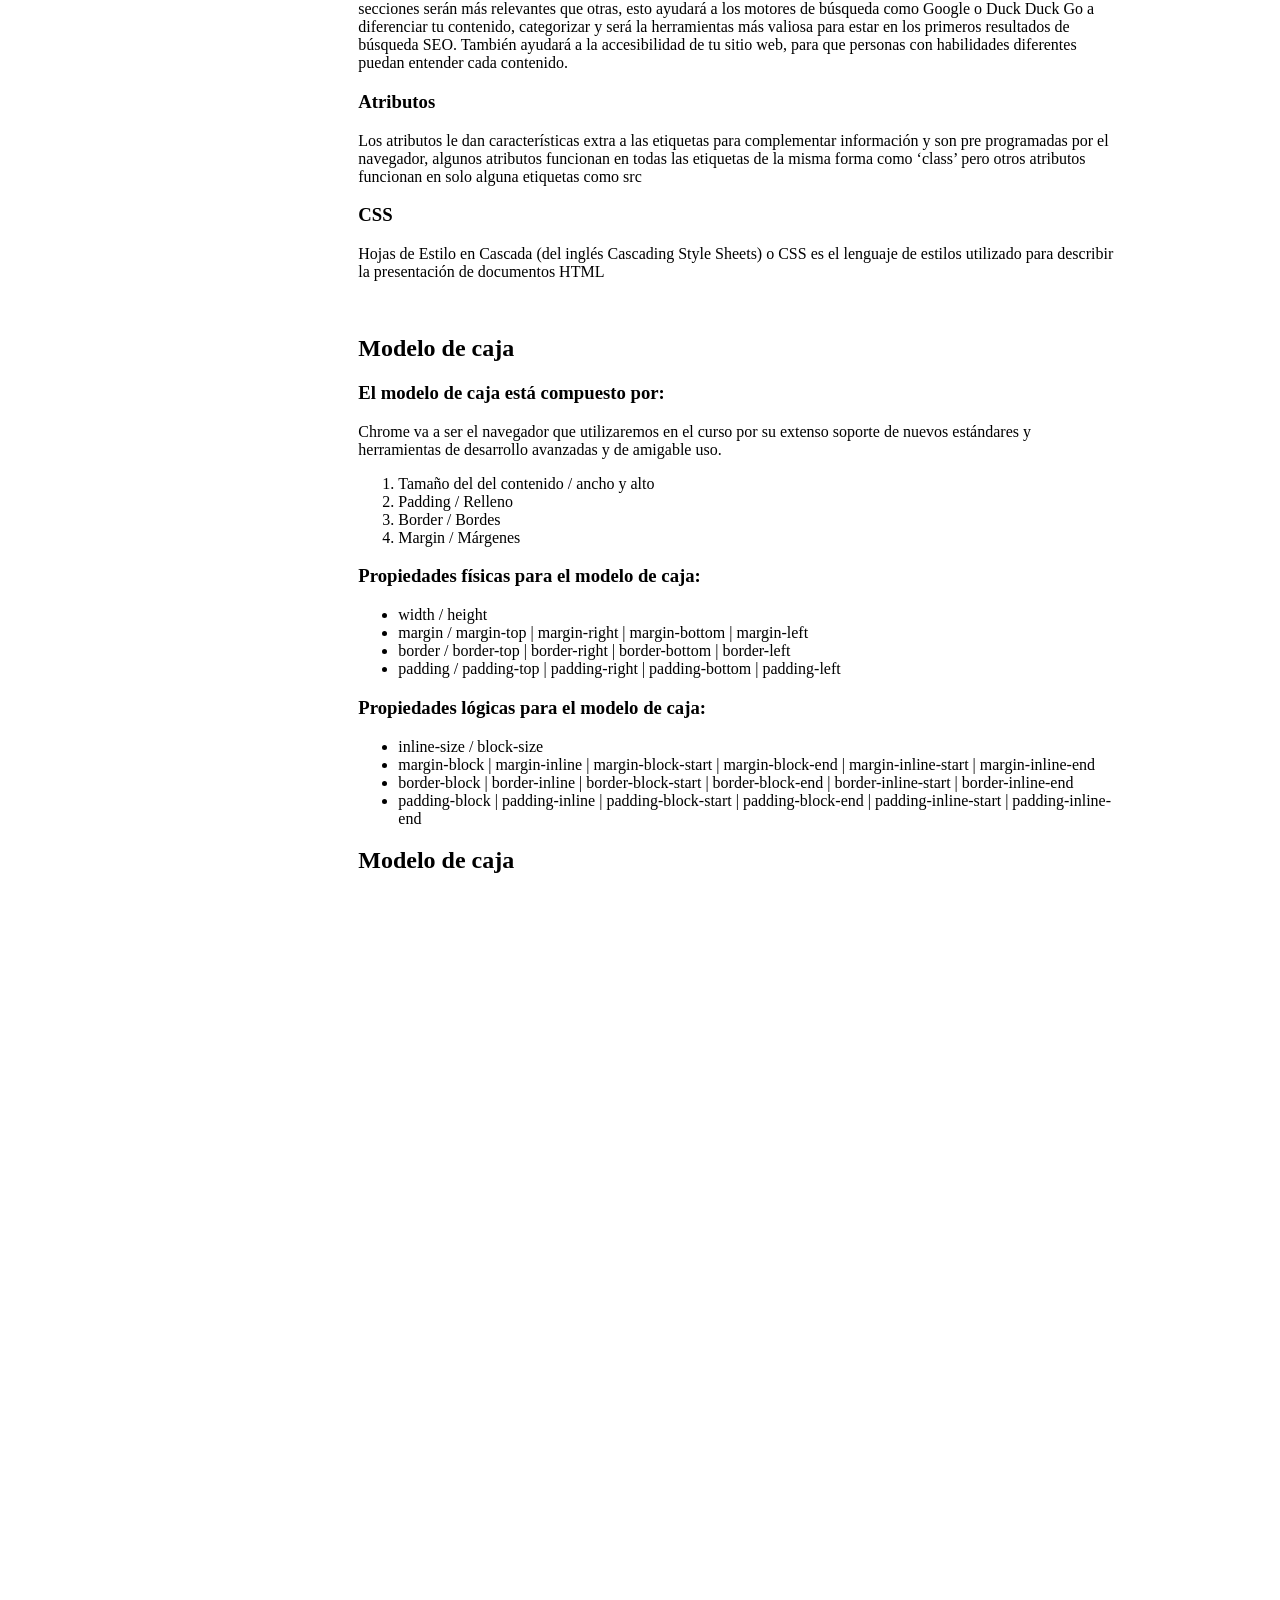
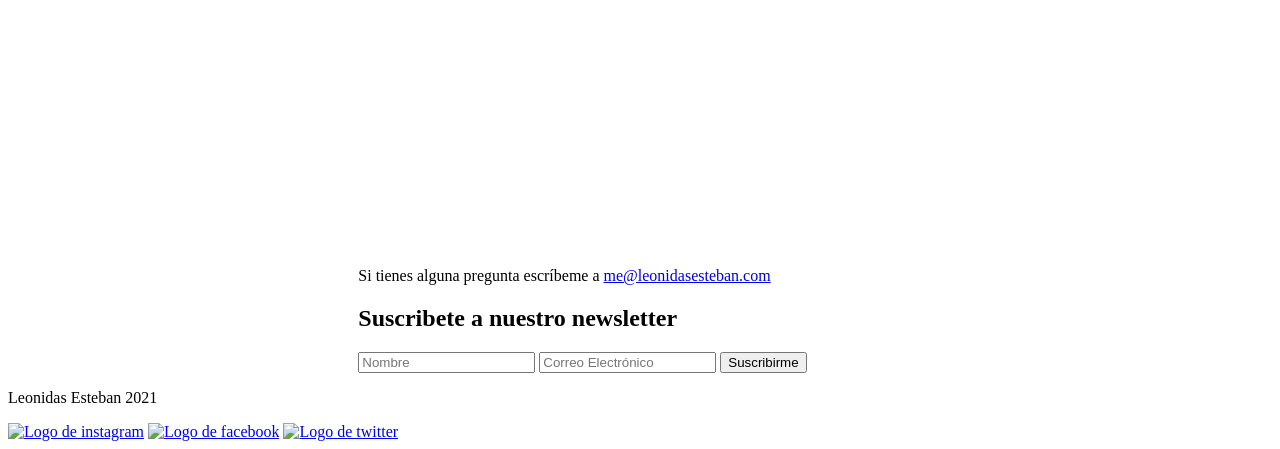
==== commit 3effc702: "refactor: rename main to wrapper" ====
--- a/variants/nemiumB.html
+++ b/variants/nemiumB.html
@@ -43,7 +43,7 @@
 
 
     <!-- containers-->
-    <link rel="stylesheet" href="/css/nemiumB/containers/main.css">
+    <link rel="stylesheet" href="/css/nemiumB/containers/wrapper.css">
     <link rel="stylesheet" href="/css/nemiumB/containers/layout.css">
     <link rel="stylesheet" href="/css/nemiumB/containers/container.css">
 
@@ -69,7 +69,7 @@
 
 <body>
     <div class="hero"></div>
-    <main class="main">
+    <main class="wrapper">
         <div class="layout">
             <div class="sidebar">
                 <header class="menu-container">
--- a/css/nemiumB/containers/wrapper.css
+++ b/css/nemiumB/containers/wrapper.css
@@ -0,0 +1,13 @@
+.wrapper {
+    margin: 0;
+    display: flex;
+    flex-wrap: wrap;
+    justify-content: center;
+}
+
+@media screen and (min-width: 1024px) {
+    .wrapper {
+        flex-direction: row;
+        flex-wrap: nowrap;
+    }
+}
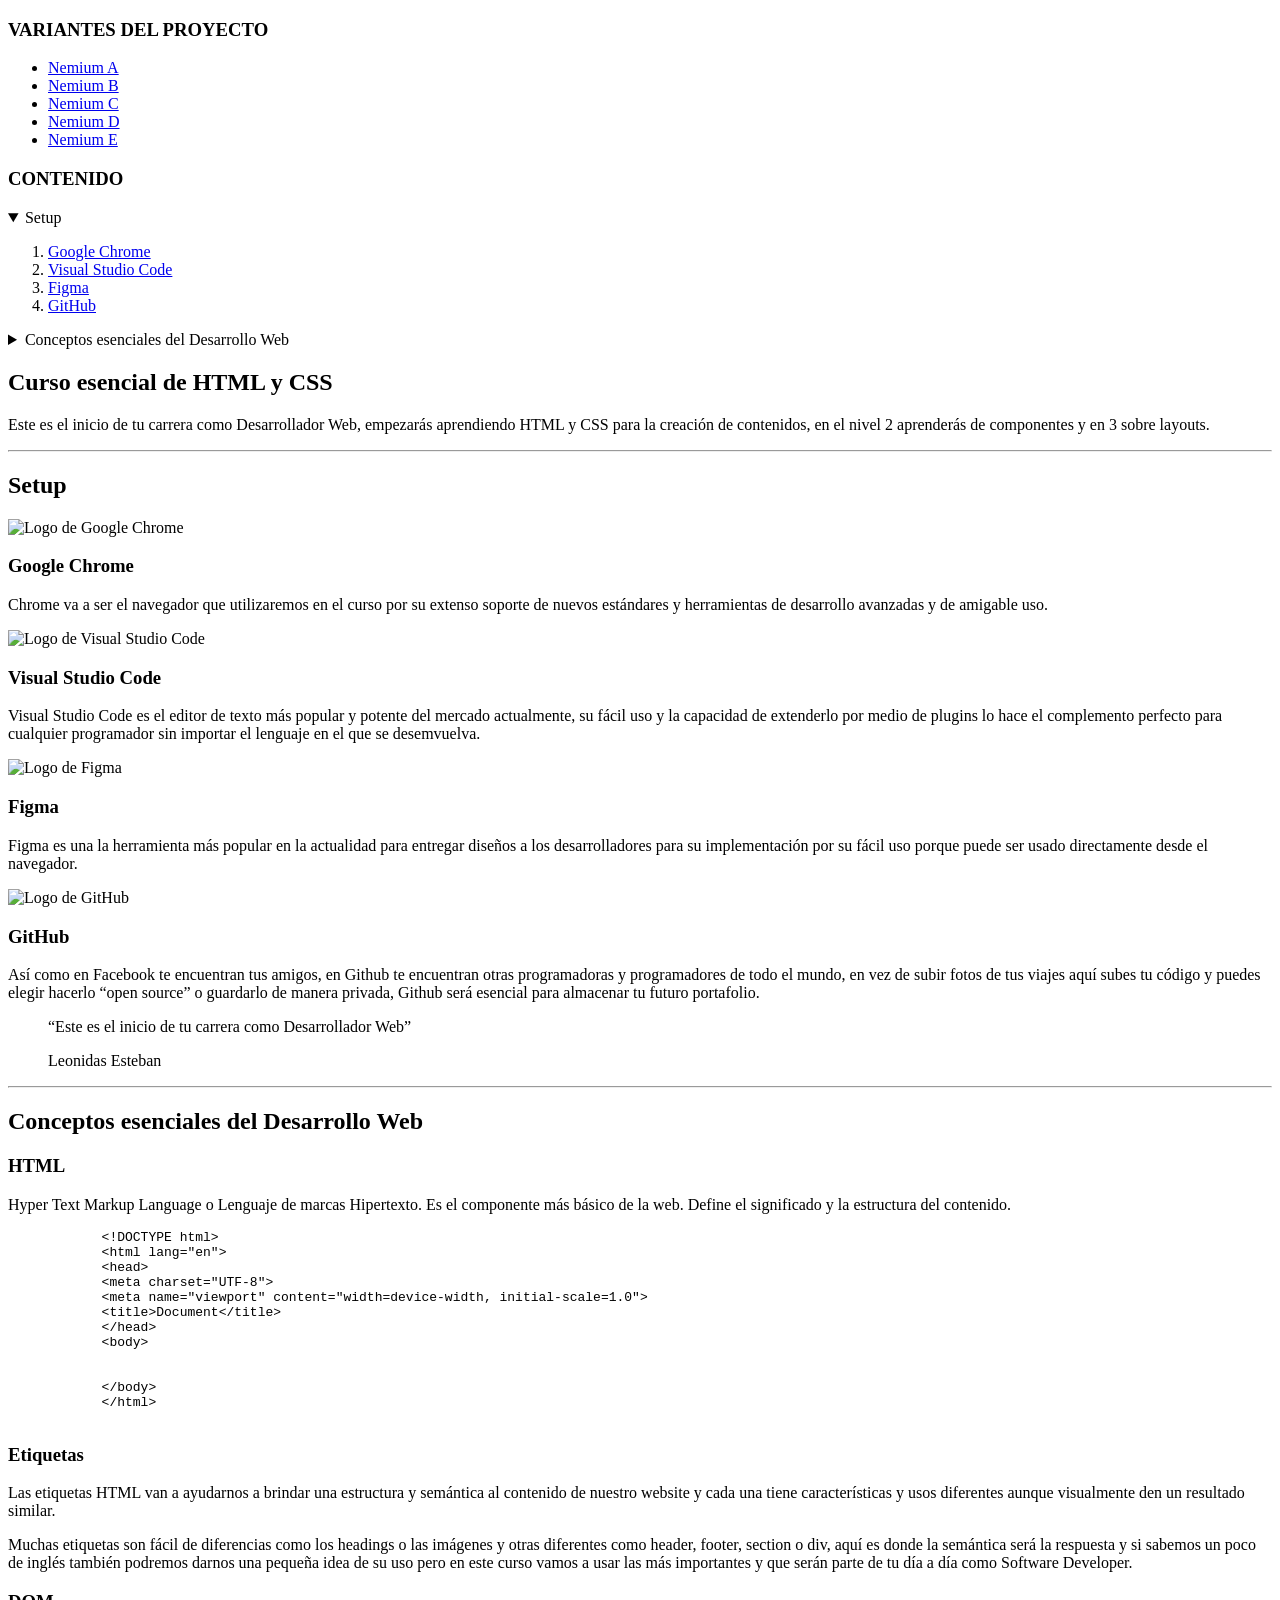
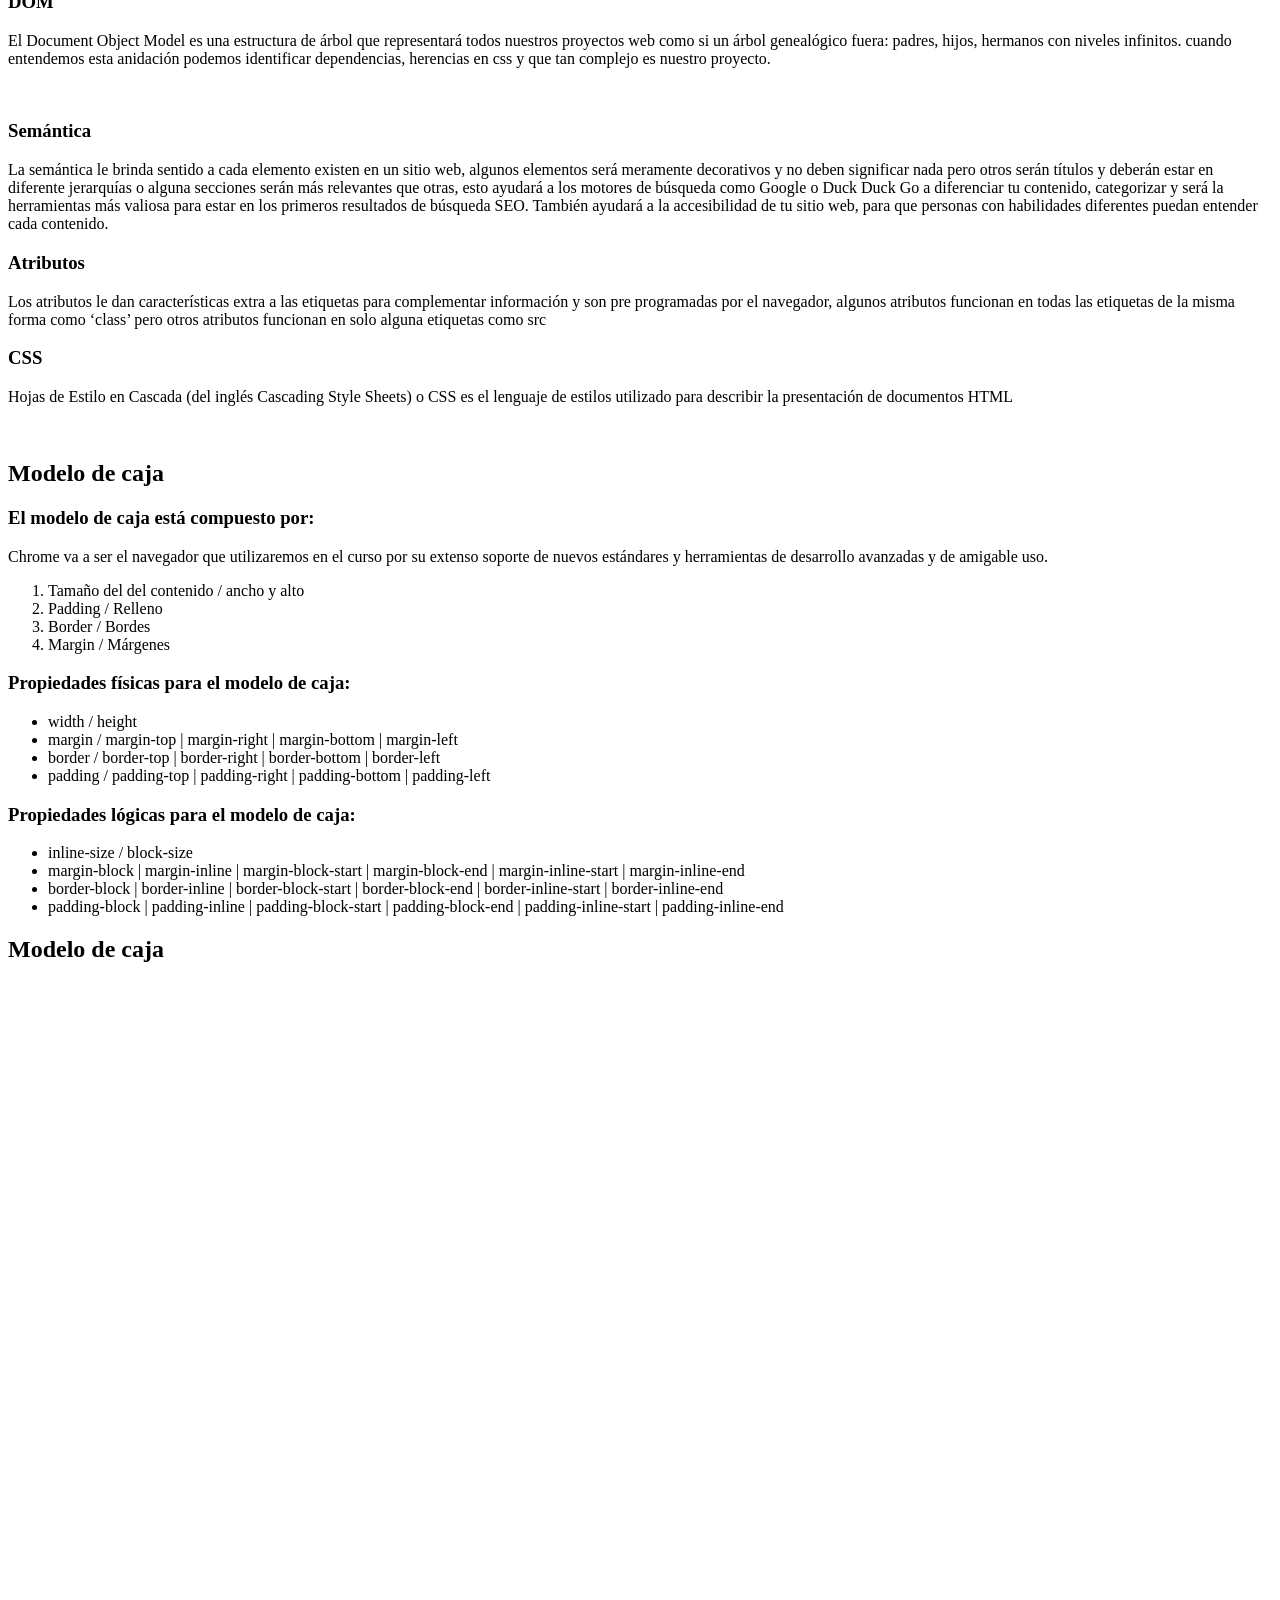
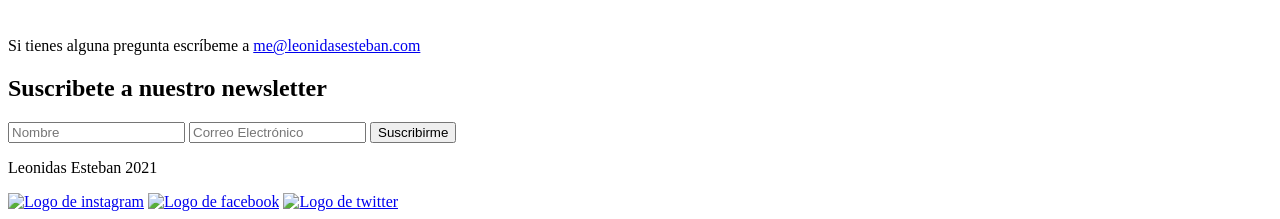
==== commit 59321f61: "feat:improve accessibility with aria-hidden for images and aria-label/rel attrs for links" ====
--- a/variants/nemiumB.html
+++ b/variants/nemiumB.html
@@ -7,51 +7,51 @@
     <link rel="icon" type="image/jpg" href="../images/favicon.webp" />
     <!-- components -->
     <!-- atoms -->
-    <link rel="stylesheet" href="/css/nemiumB/components/atoms/input-form.css">
-    <link rel="stylesheet" href="/css/nemiumB/components/atoms/menu-item.css">
-    <link rel="stylesheet" href="/css/nemiumB/components/atoms/menu-link.css">
-    <link rel="stylesheet" href="/css/nemiumB/components/atoms/slider-bullet.css">
-    <link rel="stylesheet" href="/css/nemiumB/components/atoms/subtitle.css">
-    <link rel="stylesheet" href="/css/nemiumB/components/atoms/summary-link.css">
-    <link rel="stylesheet" href="/css/nemiumB/components/atoms/video.css">
-    <link rel="stylesheet" href="/css/nemiumB/components/atoms/brand.css">
-    <link rel="stylesheet" href="/css/nemiumB/components/atoms/elipse.css">
+    <link rel="stylesheet" href="../css/nemiumB/components/atoms/input-form.css">
+    <link rel="stylesheet" href="../css/nemiumB/components/atoms/menu-item.css">
+    <link rel="stylesheet" href="../css/nemiumB/components/atoms/menu-link.css">
+    <link rel="stylesheet" href="../css/nemiumB/components/atoms/slider-bullet.css">
+    <link rel="stylesheet" href="../css/nemiumB/components/atoms/subtitle.css">
+    <link rel="stylesheet" href="../css/nemiumB/components/atoms/summary-link.css">
+    <link rel="stylesheet" href="../css/nemiumB/components/atoms/video.css">
+    <link rel="stylesheet" href="../css/nemiumB/components/atoms/brand.css">
+    <link rel="stylesheet" href="../css/nemiumB/components/atoms/elipse.css">
 
 
     <!-- molecules -->
-    <link rel="stylesheet" href="/css/nemiumB/components/molecules/blockquote.css">
-    <link rel="stylesheet" href="/css/nemiumB/components/molecules/box-model.css">
-    <link rel="stylesheet" href="/css/nemiumB/components/molecules/box-model-video.css">
-    <link rel="stylesheet" href="/css/nemiumB/components/molecules/section-content.css">
-    <link rel="stylesheet" href="/css/nemiumB/components/molecules/slider.css">
-    <link rel="stylesheet" href="/css/nemiumB/components/molecules/slider-bullet-list.css">
-    <link rel="stylesheet" href="/css/nemiumB/components/molecules/subscription.css">
-    <link rel="stylesheet" href="/css/nemiumB/components/molecules/pre.css">
-    <link rel="stylesheet" href="/css/nemiumB/components/molecules/support-message.css">
-    <link rel="stylesheet" href="/css/nemiumB/components/molecules/menu-container.css">
-    <link rel="stylesheet" href="/css/nemiumB/components/molecules/summary-container.css">
-    <link rel="stylesheet" href="/css/nemiumB/components/molecules/social-media.css">
+    <link rel="stylesheet" href="../css/nemiumB/components/molecules/blockquote.css">
+    <link rel="stylesheet" href="../css/nemiumB/components/molecules/box-model.css">
+    <link rel="stylesheet" href="../css/nemiumB/components/molecules/box-model-video.css">
+    <link rel="stylesheet" href="../css/nemiumB/components/molecules/section-content.css">
+    <link rel="stylesheet" href="../css/nemiumB/components/molecules/slider.css">
+    <link rel="stylesheet" href="../css/nemiumB/components/molecules/slider-bullet-list.css">
+    <link rel="stylesheet" href="../css/nemiumB/components/molecules/subscription.css">
+    <link rel="stylesheet" href="../css/nemiumB/components/molecules/pre.css">
+    <link rel="stylesheet" href="../css/nemiumB/components/molecules/support-message.css">
+    <link rel="stylesheet" href="../css/nemiumB/components/molecules/menu-container.css">
+    <link rel="stylesheet" href="../css/nemiumB/components/molecules/summary-container.css">
+    <link rel="stylesheet" href="../css/nemiumB/components/molecules/social-media.css">
 
 
     <!-- organisms -->
-    <link rel="stylesheet" href="/css/nemiumB/components/organisms/hero.css">
-    <link rel="stylesheet" href="/css/nemiumB/components/organisms/main-content.css">
-    <link rel="stylesheet" href="/css/nemiumB/components/organisms/sidebar.css">
-    <link rel="stylesheet" href="/css/nemiumB/components/organisms/slider-container.css">
-    <link rel="stylesheet" href="/css/nemiumB/components/organisms/footer.css">
+    <link rel="stylesheet" href="../css/nemiumB/components/organisms/hero.css">
+    <link rel="stylesheet" href="../css/nemiumB/components/organisms/main-content.css">
+    <link rel="stylesheet" href="../css/nemiumB/components/organisms/sidebar.css">
+    <link rel="stylesheet" href="../css/nemiumB/components/organisms/slider-container.css">
+    <link rel="stylesheet" href="../css/nemiumB/components/organisms/footer.css">
 
 
 
     <!-- containers-->
-    <link rel="stylesheet" href="/css/nemiumB/containers/wrapper.css">
-    <link rel="stylesheet" href="/css/nemiumB/containers/layout.css">
-    <link rel="stylesheet" href="/css/nemiumB/containers/container.css">
+    <link rel="stylesheet" href="../css/nemiumB/containers/main.css">
+    <link rel="stylesheet" href="../css/nemiumB/containers/wrapper.css">
+    <link rel="stylesheet" href="../css/nemiumB/containers/main-wrapper.css">
 
     <!-- elements -->
-    <link rel="stylesheet" href="/css/nemiumB/elements/typography.css">
+    <link rel="stylesheet" href="../css/nemiumB/elements/typography.css">
 
     <!-- global -->
-    <link rel="stylesheet" href="/css/nemiumB/global/body.css">
+    <link rel="stylesheet" href="../css/nemiumB/global/body.css">
 
     <!-- settings -->
     <link rel="stylesheet" href="../css/nemiumB/settings/fonts.css">
@@ -69,18 +69,18 @@
 
 <body>
     <div class="hero"></div>
-    <main class="wrapper">
-        <div class="layout">
+    <main class="main">
+        <div class="main-wrapper">
             <div class="sidebar">
                 <header class="menu-container">
                     <h3 class="title">VARIANTES DEL PROYECTO</h3>
                     <ul>
-                        <li class="menu-item"><a href="/index.html" class="menu-link">Nemium A</a></li>
-                        <li class="menu-item nemiumB"><a href="/variants/nemiumB.html" class="menu-link linkB">Nemium
+                        <li class="menu-item"><a href="../index.html" class="menu-link">Nemium A</a></li>
+                        <li class="menu-item nemiumB"><a href="./nemiumB.html" class="menu-link linkB">Nemium
                                 B</a></li>
-                        <li class="menu-item"><a href="/variants/nemiumC.html" class="menu-link">Nemium C</a></li>
-                        <li class="menu-item"><a href="/variants/nemiumD.html" class="menu-link">Nemium D</a></li>
-                        <li class="menu-item"><a href="/variants/nemiumE.html" class="menu-link">Nemium E</a></li>
+                        <li class="menu-item"><a href="./nemiumC.html" class="menu-link">Nemium C</a></li>
+                        <li class="menu-item"><a href="./nemiumD.html" class="menu-link">Nemium D</a></li>
+                        <li class="menu-item"><a href="./nemiumE.html" class="menu-link">Nemium E</a></li>
                     </ul>
                 </header>
 
@@ -129,7 +129,7 @@
             </div>
 
 
-            <div class="container">
+            <div class="wrapper">
                 <div class="main-content">
                     <section class="section-content">
                         <h1>Curso esencial de HTML y CSS</h1>
@@ -147,8 +147,8 @@
 
                         <div class="image-subtitle">
                             <div class="elipse">
-                                <img src="/images/google-chrome.webp" alt="Logo de Google Chrome"
-                                    title="Logo de Google Chrome">
+                                <img src="../images/google-chrome.webp" alt="Logo de Google Chrome"
+                                    title="Logo de Google Chrome" aria-hidden="true">
                             </div>
                             <h3 class="setup_subtitle" id="google-chrome">Google Chrome</h3>
                         </div>
@@ -162,8 +162,8 @@
 
                         <div class="image-subtitle">
                             <div class="elipse">
-                                <img src="/images/visual-studio-code.webp" alt="Logo de Visual Studio Code"
-                                    title="Logo de Visual Studio Code">
+                                <img src="../images/visual-studio-code.webp" alt="Logo de Visual Studio Code"
+                                    title="Logo de Visual Studio Code" aria-hidden="true">
                             </div>
                             <h3 class="setup_subtitle" id="vsc">Visual Studio Code</h3>
                         </div>
@@ -179,7 +179,7 @@
 
                         <div class="image-subtitle">
                             <div class="elipse">
-                                <img src="/images/figma.webp" alt="Logo de Figma" title="Logo de Figma">
+                                <img src="../images/figma.webp" alt="Logo de Figma" title="Logo de Figma" aria-hidden="true">
                             </div>
                             <h3 class="setup_subtitle" id="figma">Figma</h3>
                         </div>
@@ -190,7 +190,7 @@
                         </p>
 
                         <div class="image-subtitle">
-                            <img src="/images/github-white.webp" alt="Logo de GitHub" title="Logo de GitHub">
+                            <img src="../images/github-white.webp" alt="Logo de GitHub" title="Logo de GitHub" aria-hidden="true">
 
                             <h3 class="setup_subtitle" id="github">GitHub</h3>
                         </div>
@@ -263,7 +263,7 @@
                             complejo
                             es nuestro proyecto.
                         </p>
-                        <img class="image-subtitle" src="/images/dom.webp" alt="">
+                        <img class="image-subtitle" src="../images/dom.webp" alt="" aria-hidden="true">
 
                         <h3 class="concept_subtitle" id="semantica">Semántica</h3>
                         <p>
@@ -295,7 +295,7 @@
                             estilos
                             utilizado para describir la presentación de documentos HTML
                         </p>
-                        <img class="image-subtitle" src="/images/css-image.webp" alt="">
+                        <img class="image-subtitle" src="../images/css-image.webp" alt="" aria-hidden="true">
                     </section>
 
                     <section class="box-model">
@@ -375,7 +375,7 @@
 
                     <p class="support-message">
                         Si tienes alguna pregunta escríbeme a
-                        <a href="mailto:me@leonidasesteban.com" target="blank_">me@leonidasesteban.com</a>
+                        <a href="mailto:me@leonidasesteban.com" target="blank_" rel="noopener noreferrer" aria-label="Send an email to Another Web">me@leonidasesteban.com</a>
                     </p>
 
                     <div class="subscription">
@@ -395,11 +395,11 @@
         <div class="social-media">
             <p class="brand">Leonidas Esteban 2021</p>
             <div class="social-media-img">
-                <a target="_blank" href="https://www.instagram.com/leonidasesteban/"><img
-                        src="/images/instagram-black.webp" alt="Logo de instagram"></a>
-                <a target="_blank" href="https://www.facebook.com/LeonidasEsteban/"><img
-                        src="/images/facebook-black.webp" alt="Logo de facebook"></a>
-                <a target="_blank" href="https://twitter.com/leonidasesteban"><img src="/images/twitter-black.webp"
+                <a target="_blank" rel="noopener noreferrer" href="https://www.instagram.com/leonidasesteban/" aria-label="Visit Another web on Instagram"><img aria-hidden="true"
+                        src="../images/instagram-black.webp" alt="Logo de instagram"></a>
+                <a target="_blank" rel="noopener noreferrer" href="https://www.facebook.com/LeonidasEsteban/" aria-label="Visit Another web on Facebook"><img aria-hidden="true"
+                        src="../images/facebook-black.webp" alt="Logo de facebook"></a>
+                <a target="_blank" rel="noopener noreferrer" href="https://twitter.com/leonidasesteban" aria-label="Visit Another web on Twitter"><img aria-hidden="true" src="../images/twitter-black.webp"
                         alt="Logo de twitter"></a>
             </div>
 
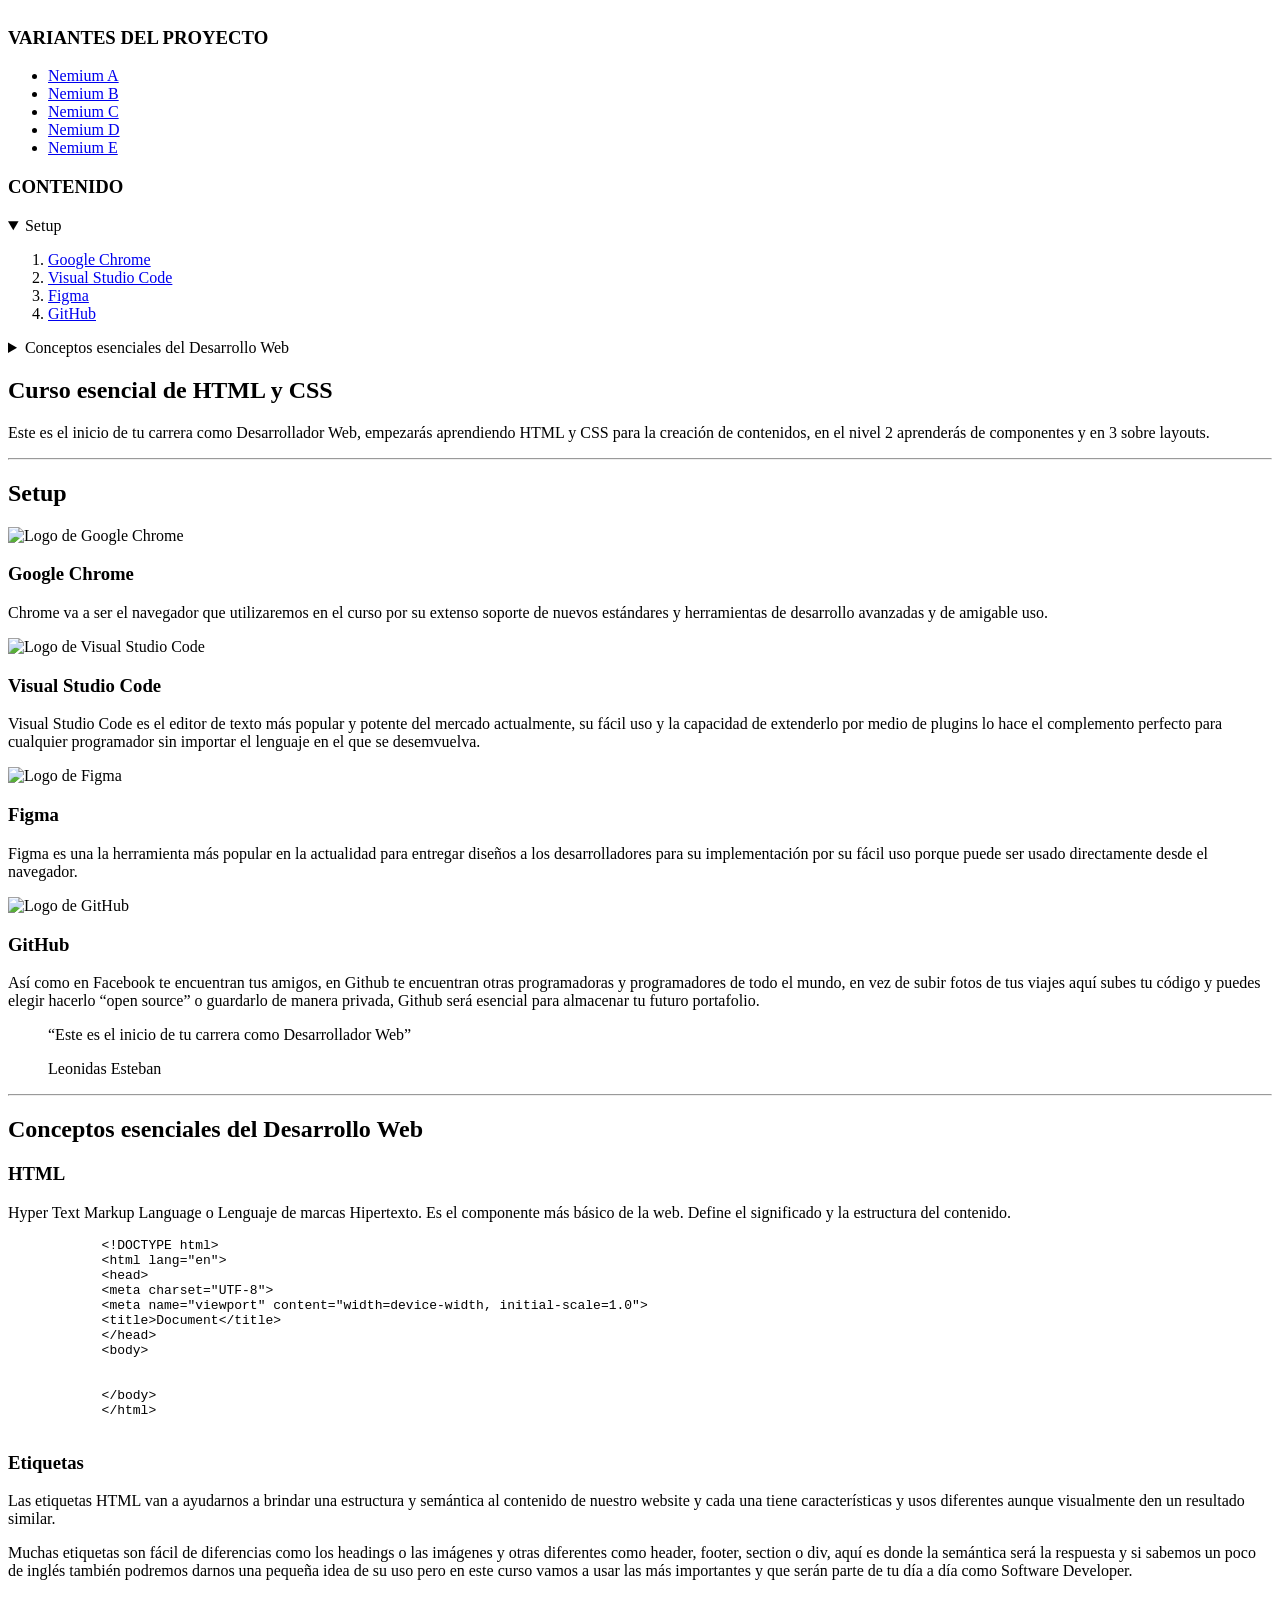
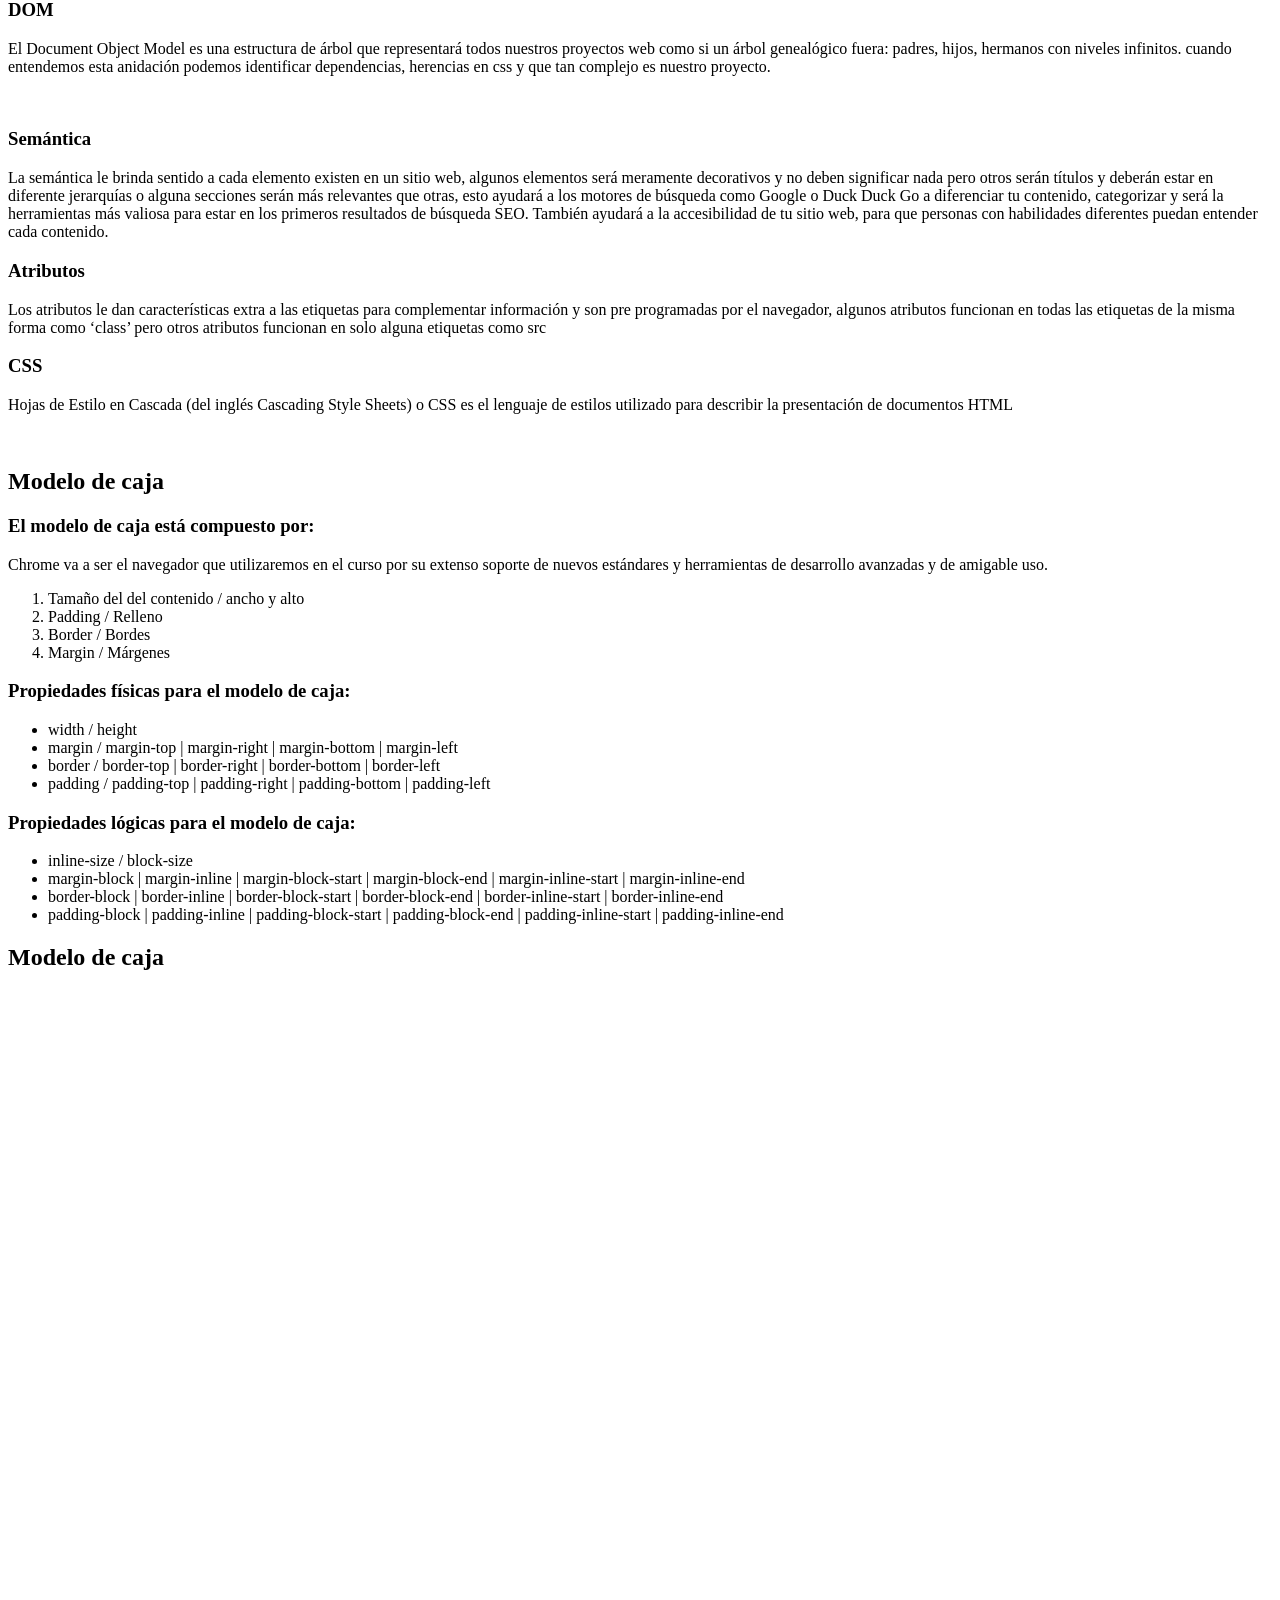
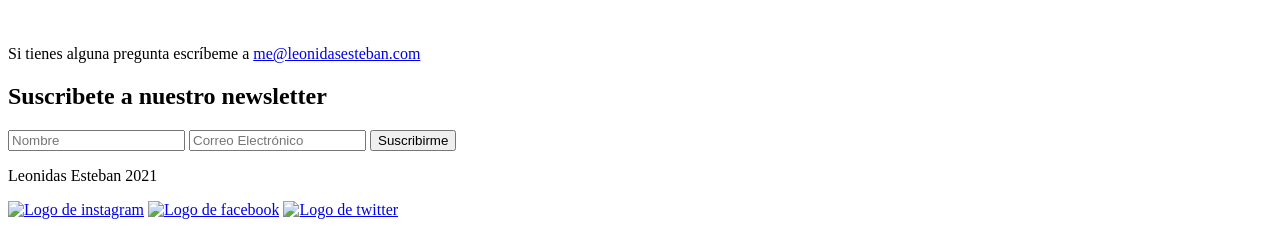
==== commit 9aa76912: "feat: resolve conflicts" ====
--- a/variants/nemiumB.html
+++ b/variants/nemiumB.html
@@ -69,8 +69,8 @@
 
 <body>
     <div class="hero"></div>
-    <main class="main">
-        <div class="main-wrapper">
+    <main class="wrapper">
+        <div class="layout">
             <div class="sidebar">
                 <header class="menu-container">
                     <h3 class="title">VARIANTES DEL PROYECTO</h3>
@@ -129,7 +129,7 @@
             </div>
 
 
-            <div class="wrapper">
+            <div class="container">
                 <div class="main-content">
                     <section class="section-content">
                         <h1>Curso esencial de HTML y CSS</h1>
